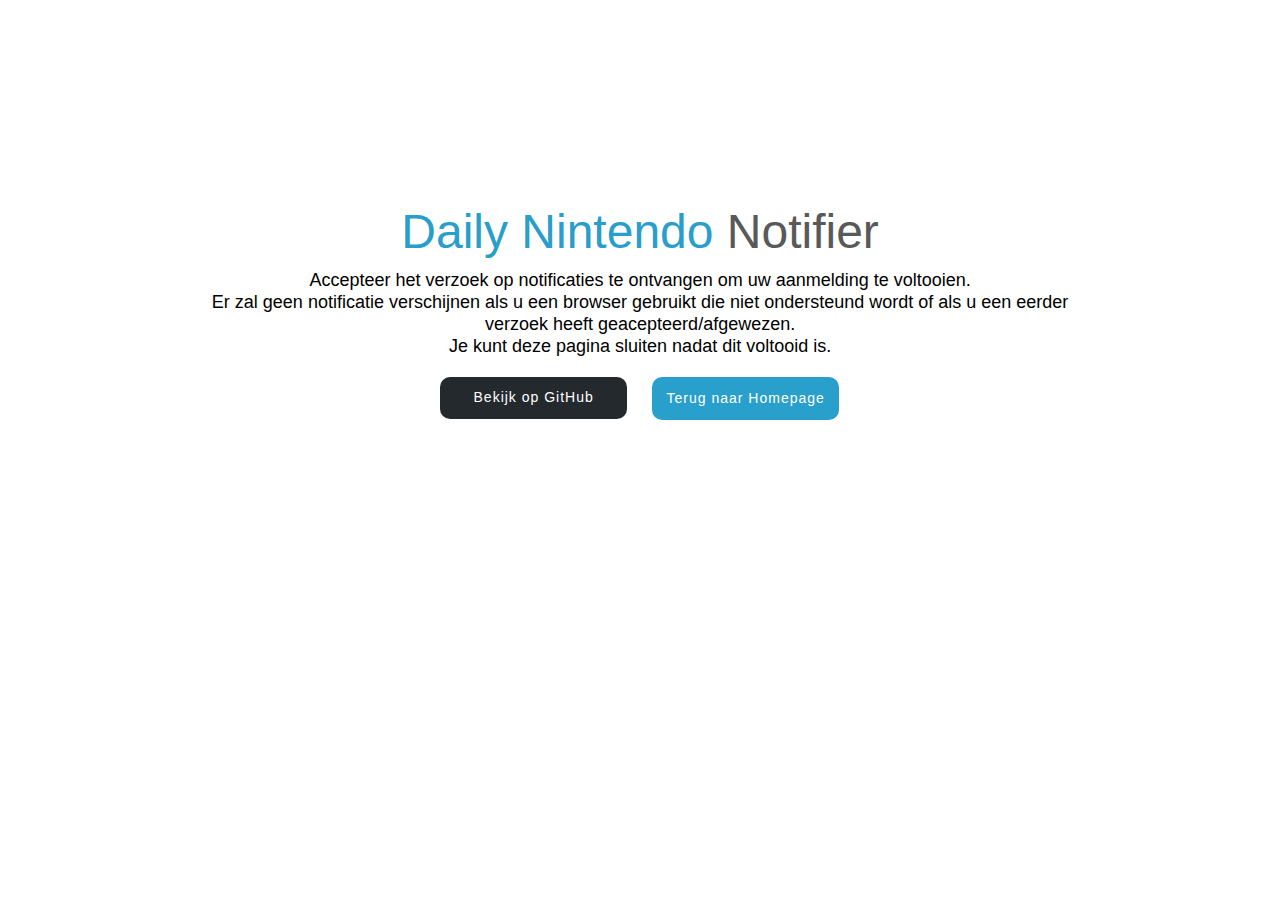
==== aanmelding.html @ 82043338 "Added Safari support" ====
<!DOCTYPE html>
<html class="nojs html css_verticalspacer" lang="en-GB">
 <head>

  <meta http-equiv="Content-type" content="text/html;charset=UTF-8"/>
  <meta name="generator" content="2017.1.0.379"/>
  <meta name="viewport" content="width=device-width, initial-scale=1.0"/>
  
  <script type="text/javascript">
   // Update the 'nojs'/'js' class on the html node
document.documentElement.className = document.documentElement.className.replace(/\bnojs\b/g, 'js');

// Check that all required assets are uploaded and up-to-date
if(typeof Muse == "undefined") window.Muse = {}; window.Muse.assets = {"required":["museutils.js", "museconfig.js", "jquery.watch.js", "require.js", "jquery.museresponsive.js", "aanmelding.css"], "outOfDate":[]};
</script>
  
  <title>Aanmelding</title>
  <!-- CSS -->
  <link rel="stylesheet" type="text/css" href="css/site_global.css?crc=444006867"/>
  <link rel="stylesheet" type="text/css" href="css/aanmelding.css?crc=300500824" id="pagesheet"/>
  <!-- IE-only CSS -->
  <!--[if lt IE 9]>
  <link rel="stylesheet" type="text/css" href="css/nomq_aanmelding.css?crc=4275272402" id="nomq_pagesheet"/>
  <![endif]-->
    <!--custom head HTML-->
  <link rel="manifest" href="/manifest.json" />
<script src="https://cdn.onesignal.com/sdks/OneSignalSDK.js" async=""></script>
<script>
  var OneSignal = window.OneSignal || [];
  OneSignal.push(function() {
    OneSignal.init({
      appId: "85c69213-dd20-4297-94d5-2e8ff1c09bf4",
    });
  });
</script>
 </head>
 <body>

  <div class="breakpoint active" id="bp_infinity" data-min-width="871"><!-- responsive breakpoint node -->
   <div class="clearfix borderbox" id="page"><!-- column -->
    <div class="clearfix colelem" id="pu162-5"><!-- column -->
     <div class="clearfix colelem shared_content" id="u162-5" data-muse-temp-textContainer-sizePolicy="true" data-muse-temp-textContainer-pinning="true" data-content-guid="u162-5_content"><!-- content -->
      <p>Daily Nintendo <span id="u162-2">Notifier</span></p>
     </div>
     <div class="clearfix colelem shared_content" id="u163-8" data-muse-temp-textContainer-sizePolicy="true" data-muse-temp-textContainer-pinning="true" data-content-guid="u163-8_content"><!-- content -->
      <p>Accepteer het verzoek op notificaties te ontvangen om uw aanmelding te voltooien.</p>
      <p>Er zal geen notificatie verschijnen als u een browser gebruikt die niet ondersteund wordt of als u een eerder verzoek heeft geacepteerd/afgewezen.</p>
      <p>Je kunt deze pagina sluiten nadat dit voltooid is.</p>
     </div>
     <div class="clearfix colelem" id="pbuttonu181"><!-- group -->
      <a class="nonblock nontext Button rounded-corners clearfix grpelem shared_content" id="buttonu181" href="https://github.com/jelle619/dailynintendonotifier" data-visibility="changed" style="visibility:hidden" data-content-guid="buttonu181_content"><!-- container box --><div class="clearfix grpelem" id="u182-4" data-muse-temp-textContainer-sizePolicy="true" data-muse-temp-textContainer-pinning="true"><!-- content --><p>Bekijk op GitHub</p></div></a>
      <a class="nonblock nontext Button rounded-corners clearfix grpelem shared_content" id="buttonu187" href="index.html" data-visibility="changed" style="visibility:hidden" data-content-guid="buttonu187_content"><!-- container box --><div class="clearfix grpelem" id="u188-4" data-muse-temp-textContainer-sizePolicy="true" data-muse-temp-textContainer-pinning="true"><!-- content --><p>Terug naar Homepage</p></div></a>
     </div>
    </div>
    <div class="verticalspacer" data-offset-top="420" data-content-above-spacer="420" data-content-below-spacer="201" data-sizePolicy="fixed" data-pintopage="page_fixedLeft"></div>
   </div>
  </div>
  <div class="breakpoint" id="bp_870" data-min-width="621" data-max-width="870"><!-- responsive breakpoint node -->
   <div class="clearfix borderbox temp_no_id" data-orig-id="page"><!-- column -->
    <div class="clearfix colelem temp_no_id" data-orig-id="pu162-5"><!-- column -->
     <span class="clearfix colelem placeholder" data-placeholder-for="u162-5_content"><!-- placeholder node --></span>
     <span class="clearfix colelem placeholder" data-placeholder-for="u163-8_content"><!-- placeholder node --></span>
     <span class="nonblock nontext Button rounded-corners clearfix colelem placeholder" data-placeholder-for="buttonu181_content"><!-- placeholder node --></span>
     <span class="nonblock nontext Button rounded-corners clearfix colelem placeholder" data-placeholder-for="buttonu187_content"><!-- placeholder node --></span>
    </div>
    <div class="verticalspacer" data-offset-top="482" data-content-above-spacer="482" data-content-below-spacer="200" data-sizePolicy="fixed" data-pintopage="page_fixedLeft"></div>
   </div>
  </div>
  <div class="breakpoint" id="bp_620" data-min-width="451" data-max-width="620"><!-- responsive breakpoint node -->
   <div class="clearfix borderbox temp_no_id" data-orig-id="page"><!-- column -->
    <div class="clearfix colelem temp_no_id" data-orig-id="pu162-5"><!-- column -->
     <span class="clearfix colelem placeholder" data-placeholder-for="u162-5_content"><!-- placeholder node --></span>
     <span class="clearfix colelem placeholder" data-placeholder-for="u163-8_content"><!-- placeholder node --></span>
     <span class="nonblock nontext Button rounded-corners clearfix colelem placeholder" data-placeholder-for="buttonu181_content"><!-- placeholder node --></span>
     <span class="nonblock nontext Button rounded-corners clearfix colelem placeholder" data-placeholder-for="buttonu187_content"><!-- placeholder node --></span>
    </div>
    <div class="verticalspacer" data-offset-top="526" data-content-above-spacer="525" data-content-below-spacer="157" data-sizePolicy="fixed" data-pintopage="page_fixedLeft"></div>
   </div>
  </div>
  <div class="breakpoint" id="bp_450" data-max-width="450"><!-- responsive breakpoint node -->
   <div class="clearfix borderbox temp_no_id" data-orig-id="page"><!-- column -->
    <div class="clearfix colelem temp_no_id" data-orig-id="pu162-5"><!-- column -->
     <span class="clearfix colelem placeholder" data-placeholder-for="u162-5_content"><!-- placeholder node --></span>
     <span class="clearfix colelem placeholder" data-placeholder-for="u163-8_content"><!-- placeholder node --></span>
     <span class="nonblock nontext Button rounded-corners clearfix colelem placeholder" data-placeholder-for="buttonu181_content"><!-- placeholder node --></span>
     <span class="nonblock nontext Button rounded-corners clearfix colelem placeholder" data-placeholder-for="buttonu187_content"><!-- placeholder node --></span>
    </div>
    <div class="verticalspacer" data-offset-top="583" data-content-above-spacer="582" data-content-below-spacer="100" data-sizePolicy="fixed" data-pintopage="page_fixedLeft"></div>
   </div>
  </div>
  <!-- Other scripts -->
  <script type="text/javascript">
   // Decide weather to suppress missing file error or not based on preference setting
var suppressMissingFileError = false
</script>
  <script type="text/javascript">
   window.Muse.assets.check=function(d){if(!window.Muse.assets.checked){window.Muse.assets.checked=!0;var b={},c=function(a,b){if(window.getComputedStyle){var c=window.getComputedStyle(a,null);return c&&c.getPropertyValue(b)||c&&c[b]||""}if(document.documentElement.currentStyle)return(c=a.currentStyle)&&c[b]||a.style&&a.style[b]||"";return""},a=function(a){if(a.match(/^rgb/))return a=a.replace(/\s+/g,"").match(/([\d\,]+)/gi)[0].split(","),(parseInt(a[0])<<16)+(parseInt(a[1])<<8)+parseInt(a[2]);if(a.match(/^\#/))return parseInt(a.substr(1),
16);return 0},g=function(g){for(var f=document.getElementsByTagName("link"),h=0;h<f.length;h++)if("text/css"==f[h].type){var i=(f[h].href||"").match(/\/?css\/([\w\-]+\.css)\?crc=(\d+)/);if(!i||!i[1]||!i[2])break;b[i[1]]=i[2]}f=document.createElement("div");f.className="version";f.style.cssText="display:none; width:1px; height:1px;";document.getElementsByTagName("body")[0].appendChild(f);for(h=0;h<Muse.assets.required.length;){var i=Muse.assets.required[h],l=i.match(/([\w\-\.]+)\.(\w+)$/),k=l&&l[1]?
l[1]:null,l=l&&l[2]?l[2]:null;switch(l.toLowerCase()){case "css":k=k.replace(/\W/gi,"_").replace(/^([^a-z])/gi,"_$1");f.className+=" "+k;k=a(c(f,"color"));l=a(c(f,"backgroundColor"));k!=0||l!=0?(Muse.assets.required.splice(h,1),"undefined"!=typeof b[i]&&(k!=b[i]>>>24||l!=(b[i]&16777215))&&Muse.assets.outOfDate.push(i)):h++;f.className="version";break;case "js":h++;break;default:throw Error("Unsupported file type: "+l);}}d?d().jquery!="1.8.3"&&Muse.assets.outOfDate.push("jquery-1.8.3.min.js"):Muse.assets.required.push("jquery-1.8.3.min.js");
f.parentNode.removeChild(f);if(Muse.assets.outOfDate.length||Muse.assets.required.length)f="Some files on the server may be missing or incorrect. Clear browser cache and try again. If the problem persists please contact website author.",g&&Muse.assets.outOfDate.length&&(f+="\nOut of date: "+Muse.assets.outOfDate.join(",")),g&&Muse.assets.required.length&&(f+="\nMissing: "+Muse.assets.required.join(",")),suppressMissingFileError?(f+="\nUse SuppressMissingFileError key in AppPrefs.xml to show missing file error pop up.",console.log(f)):alert(f)};location&&location.search&&location.search.match&&location.search.match(/muse_debug/gi)?
setTimeout(function(){g(!0)},5E3):g()}};
var muse_init=function(){require.config({baseUrl:""});require(["jquery","museutils","whatinput","jquery.watch","jquery.museresponsive"],function(d){var $ = d;$(document).ready(function(){try{
window.Muse.assets.check($);/* body */
Muse.Utils.transformMarkupToFixBrowserProblemsPreInit();/* body */
Muse.Utils.prepHyperlinks(true);/* body */
Muse.Utils.makeButtonsVisibleAfterSettingMinWidth();/* body */
Muse.Utils.fullPage('#page');/* 100% height page */
$( '.breakpoint' ).registerBreakpoint();/* Register breakpoints */
Muse.Utils.transformMarkupToFixBrowserProblems();/* body */
}catch(b){if(b&&"function"==typeof b.notify?b.notify():Muse.Assert.fail("Error calling selector function: "+b),false)throw b;}})})};

</script>
  <!-- RequireJS script -->
  <script src="scripts/require.js?crc=3861931657" type="text/javascript" async data-main="scripts/museconfig.js?crc=144853533" onload="if (requirejs) requirejs.onError = function(requireType, requireModule) { if (requireType && requireType.toString && requireType.toString().indexOf && 0 <= requireType.toString().indexOf('#scripterror')) window.Muse.assets.check(); }" onerror="window.Muse.assets.check();"></script>
   </body>
</html>
---- css/site_global.css ----
html{min-height:100%;min-width:100%;-ms-text-size-adjust:none;}body,div,dl,dt,dd,ul,ol,li,nav,h1,h2,h3,h4,h5,h6,pre,code,form,fieldset,legend,input,button,textarea,p,blockquote,th,td,a{margin:0px;padding:0px;border-width:0px;border-style:solid;border-color:transparent;-webkit-transform-origin:left top;-ms-transform-origin:left top;-o-transform-origin:left top;transform-origin:left top;background-repeat:no-repeat;}button.submit-btn{-moz-box-sizing:content-box;-webkit-box-sizing:content-box;box-sizing:content-box;}.transition{-webkit-transition-property:background-image,background-position,background-color,border-color,border-radius,color,font-size,font-style,font-weight,letter-spacing,line-height,text-align,box-shadow,text-shadow,opacity;transition-property:background-image,background-position,background-color,border-color,border-radius,color,font-size,font-style,font-weight,letter-spacing,line-height,text-align,box-shadow,text-shadow,opacity;}.transition *{-webkit-transition:inherit;transition:inherit;}table{border-collapse:collapse;border-spacing:0px;}fieldset,img{border:0px;border-style:solid;-webkit-transform-origin:left top;-ms-transform-origin:left top;-o-transform-origin:left top;transform-origin:left top;}address,caption,cite,code,dfn,em,strong,th,var,optgroup{font-style:inherit;font-weight:inherit;}del,ins{text-decoration:none;}li{list-style:none;}caption,th{text-align:left;}h1,h2,h3,h4,h5,h6{font-size:100%;font-weight:inherit;}input,button,textarea,select,optgroup,option{font-family:inherit;font-size:inherit;font-style:inherit;font-weight:inherit;}.form-grp input,.form-grp textarea{-webkit-appearance:none;-webkit-border-radius:0;}body{font-family:Arial, Helvetica Neue, Helvetica, sans-serif;text-align:left;font-size:14px;line-height:17px;word-wrap:break-word;text-rendering:optimizeLegibility;-moz-font-feature-settings:'liga';-ms-font-feature-settings:'liga';-webkit-font-feature-settings:'liga';font-feature-settings:'liga';}a:link{color:#0000FF;text-decoration:underline;}a:visited{color:#800080;text-decoration:underline;}a:hover{color:#0000FF;text-decoration:underline;}a:active{color:#EE0000;text-decoration:underline;}a.nontext{color:black;text-decoration:none;font-style:normal;font-weight:normal;}.normal_text{color:#000000;direction:ltr;font-family:Arial, Helvetica Neue, Helvetica, sans-serif;font-size:14px;font-style:normal;font-weight:normal;letter-spacing:0px;line-height:17px;text-align:left;text-decoration:none;text-indent:0px;text-transform:none;vertical-align:0px;padding:0px;}.list0 li:before{position:absolute;right:100%;letter-spacing:0px;text-decoration:none;font-weight:normal;font-style:normal;}.rtl-list li:before{right:auto;left:100%;}.nls-None > li:before,.nls-None .list3 > li:before,.nls-None .list6 > li:before{margin-right:6px;content:'•';}.nls-None .list1 > li:before,.nls-None .list4 > li:before,.nls-None .list7 > li:before{margin-right:6px;content:'○';}.nls-None,.nls-None .list1,.nls-None .list2,.nls-None .list3,.nls-None .list4,.nls-None .list5,.nls-None .list6,.nls-None .list7,.nls-None .list8{padding-left:34px;}.nls-None.rtl-list,.nls-None .list1.rtl-list,.nls-None .list2.rtl-list,.nls-None .list3.rtl-list,.nls-None .list4.rtl-list,.nls-None .list5.rtl-list,.nls-None .list6.rtl-list,.nls-None .list7.rtl-list,.nls-None .list8.rtl-list{padding-left:0px;padding-right:34px;}.nls-None .list2 > li:before,.nls-None .list5 > li:before,.nls-None .list8 > li:before{margin-right:6px;content:'-';}.nls-None.rtl-list > li:before,.nls-None .list1.rtl-list > li:before,.nls-None .list2.rtl-list > li:before,.nls-None .list3.rtl-list > li:before,.nls-None .list4.rtl-list > li:before,.nls-None .list5.rtl-list > li:before,.nls-None .list6.rtl-list > li:before,.nls-None .list7.rtl-list > li:before,.nls-None .list8.rtl-list > li:before{margin-right:0px;margin-left:6px;}.TabbedPanelsTab{white-space:nowrap;}.MenuBar .MenuBarView,.MenuBar .SubMenuView{display:block;list-style:none;}.MenuBar .SubMenu{display:none;position:absolute;}.NoWrap{white-space:nowrap;word-wrap:normal;}.rootelem{margin-left:auto;margin-right:auto;}.colelem{display:inline;float:left;clear:both;}.clearfix:after{content:"\0020";visibility:hidden;display:block;height:0px;clear:both;}*:first-child+html .clearfix{zoom:1;}.clip_frame{overflow:hidden;}.popup_anchor{position:relative;width:0px;height:0px;}.allow_click_through *{pointer-events:auto;}.popup_element{z-index:100000;}.svg{display:block;vertical-align:top;}span.wrap{content:'';clear:left;display:block;}span.actAsInlineDiv{display:inline-block;}.position_content,.excludeFromNormalFlow{float:left;}.preload_images{position:absolute;overflow:hidden;left:-9999px;top:-9999px;height:1px;width:1px;}.preload{height:1px;width:1px;}.animateStates{-webkit-transition:0.3s ease-in-out;-moz-transition:0.3s ease-in-out;-o-transition:0.3s ease-in-out;transition:0.3s ease-in-out;}[data-whatinput="mouse"] *:focus,[data-whatinput="touch"] *:focus,input:focus,textarea:focus{outline:none;}textarea{resize:none;overflow:auto;}.allow_click_through,.fld-prompt{pointer-events:none;}.wrapped-input{position:absolute;top:0px;left:0px;background:transparent;border:none;}.submit-btn{z-index:50000;cursor:pointer;}.anchor_item{width:22px;height:18px;}.MenuBar .SubMenuVisible,.MenuBarVertical .SubMenuVisible,.MenuBar .SubMenu .SubMenuVisible,.popup_element.Active,span.actAsPara,.actAsDiv,a.nonblock.nontext,img.block{display:block;}.widget_invisible,.js .invi,.js .mse_pre_init{visibility:hidden;}.ose_ei{visibility:hidden;z-index:0;}.no_vert_scroll{overflow-y:hidden;}.always_vert_scroll{overflow-y:scroll;}.always_horz_scroll{overflow-x:scroll;}.fullscreen{overflow:hidden;left:0px;top:0px;position:fixed;height:100%;width:100%;-moz-box-sizing:border-box;-webkit-box-sizing:border-box;-ms-box-sizing:border-box;box-sizing:border-box;}.fullwidth{position:absolute;}.borderbox{-moz-box-sizing:border-box;-webkit-box-sizing:border-box;-ms-box-sizing:border-box;box-sizing:border-box;}.scroll_wrapper{position:absolute;overflow:auto;left:0px;right:0px;top:0px;bottom:0px;padding-top:0px;padding-bottom:0px;margin-top:0px;margin-bottom:0px;}.browser_width > *{position:absolute;left:0px;right:0px;}.grpelem,.accordion_wrapper{display:inline;float:left;}.fld-checkbox input[type=checkbox],.fld-radiobutton input[type=radio]{position:absolute;overflow:hidden;clip:rect(0px, 0px, 0px, 0px);height:1px;width:1px;margin:-1px;padding:0px;border:0px;}.fld-checkbox input[type=checkbox] + label,.fld-radiobutton input[type=radio] + label{display:inline-block;background-repeat:no-repeat;cursor:pointer;float:left;width:100%;height:100%;}.pointer_cursor,.fld-recaptcha-mode,.fld-recaptcha-refresh,.fld-recaptcha-help{cursor:pointer;}p,h1,h2,h3,h4,h5,h6,ol,ul,span.actAsPara{max-height:1000000px;}.superscript{vertical-align:super;font-size:66%;line-height:0px;}.subscript{vertical-align:sub;font-size:66%;line-height:0px;}.horizontalSlideShow{-ms-touch-action:pan-y;touch-action:pan-y;}.verticalSlideShow{-ms-touch-action:pan-x;touch-action:pan-x;}.colelem100,.verticalspacer{clear:both;}.list0 li,.MenuBar .MenuItemContainer,.SlideShowContentPanel .fullscreen img,.css_verticalspacer .verticalspacer{position:relative;}.popup_element.Inactive,.js .disn,.js .an_invi,.hidden,.breakpoint{display:none;}#muse_css_mq{position:absolute;display:none;background-color:#FFFFFE;}.fluid_height_spacer{width:0.01px;}.muse_check_css{display:none;position:fixed;}@media screen and (-webkit-min-device-pixel-ratio:0){body{text-rendering:auto;}}
---- css/aanmelding.css ----
.version.aanmelding{color:#000011;background-color:#E94758;}#page{z-index:1;background-image:none;padding-top:203px;border-width:0px;background-color:transparent;margin-left:auto;width:100%;border-color:#000000;margin-right:auto;}#pu162-5{z-index:2;}#u162-5{line-height:58px;width:100%;z-index:2;min-height:59px;background-color:transparent;text-align:center;color:#299ECB;position:relative;font-size:48px;font-family:Helvetica, Helvetica Neue, Arial, sans-serif;}#u162-2{color:#595959;}#u163-8{line-height:22px;width:100%;z-index:7;min-height:28px;background-color:transparent;margin-top:7px;text-align:center;position:relative;font-size:18px;}#buttonu181{z-index:15;padding-bottom:12px;border-color:#787878;border-radius:10px;position:relative;background-color:#24292E;}#buttonu181.ButtonSelected{margin-bottom:0px;min-height:0px;background-color:#24292E;}#u182-4{color:#FFFFFF;z-index:16;font-family:Helvetica, Helvetica Neue, Arial, sans-serif;text-align:center;margin-top:12px;width:100%;min-height:18px;background-color:transparent;letter-spacing:1px;position:relative;font-size:14px;margin-right:-10000px;}#buttonu181:hover #u182-4,#buttonu181.ButtonSelected #u182-4{padding-top:0px;width:100%;padding-bottom:0px;min-height:18px;margin:12px -10000px 0px 0%;}#buttonu187{z-index:20;padding-bottom:12px;border-color:#787878;border-radius:10px;position:relative;background-color:#299FCC;}#buttonu181:hover,#buttonu187:hover{margin-bottom:0px;min-height:0px;background-color:#141414;}#u188-4{color:#FFFFFF;z-index:21;font-family:Helvetica, Helvetica Neue, Arial, sans-serif;text-align:center;margin-top:13px;width:100%;min-height:18px;background-color:transparent;letter-spacing:1px;position:relative;font-size:14px;margin-right:-10000px;}#buttonu187:hover #u188-4,#buttonu187.ButtonSelected #u188-4{padding-top:0px;width:100%;padding-bottom:0px;min-height:18px;margin:13px -10000px 0px 0%;}#buttonu181:hover #u182-4 p,#buttonu181.ButtonSelected #u182-4 p,#buttonu187:hover #u188-4 p,#buttonu187.ButtonSelected #u188-4 p{visibility:inherit;color:#FFFFFF;}.html{background-color:#FFFFFF;}body{position:relative;}@media (min-width: 871px), print{#muse_css_mq{background-color:#FFFFFF;}#bp_infinity.active{display:block;}#page{min-height:217px;padding-bottom:201px;max-width:960px;}#pu162-5{width:95.84%;margin-left:2.09%;}#pbuttonu181{z-index:15;margin-top:20px;width:43.37%;margin-left:28.27%;}#buttonu181{margin-right:-10000px;width:46.87%;}#buttonu181:hover{margin-right:-10000px;margin-top:0px;width:46.87%;margin-left:0%;}#buttonu187{margin-right:-10000px;width:46.87%;left:53.14%;}#buttonu181.ButtonSelected,#buttonu187:hover{margin-right:-10000px;margin-top:0px;width:46.87%;margin-left:0%;}.css_verticalspacer .verticalspacer{height:calc(100vh - 621px);}}@media (min-width: 621px) and (max-width: 870px){#muse_css_mq{background-color:#000366;}#bp_870.active{display:block;}#page{min-height:278.97499999999997px;padding-bottom:201.02500000000003px;max-width:870px;}#pu162-5{padding-bottom:0px;width:95.87%;margin-left:2.07%;}#buttonu181{margin-top:20px;width:28.9%;margin-left:35.5%;}#buttonu181:hover{margin-right:0px;margin-top:20px;width:28.9%;margin-left:35.5%;}#buttonu187{margin-top:20px;width:28.9%;margin-left:35.5%;}#buttonu181.ButtonSelected,#buttonu187:hover{margin-right:0px;margin-top:20px;width:28.9%;margin-left:35.5%;}.css_verticalspacer .verticalspacer{height:calc(100vh - 682px);}body{overflow-x:hidden;}}@media (min-width: 451px) and (max-width: 620px){#muse_css_mq{background-color:#00026c;}#bp_620.active{display:block;}#page{min-height:323px;padding-bottom:157px;max-width:620px;}#pu162-5{width:95.81%;margin-left:2.1%;}#buttonu181{margin-top:20px;width:38.39%;margin-left:30.81%;}#buttonu181:hover{margin-right:0px;margin-top:20px;width:38.39%;margin-left:30.81%;}#buttonu187{margin-top:20px;width:38.39%;margin-left:30.81%;}#buttonu181.ButtonSelected,#buttonu187:hover{margin-right:0px;margin-top:20px;width:38.39%;margin-left:30.81%;}.css_verticalspacer .verticalspacer{height:calc(100vh - 682px);}body{overflow-x:hidden;}}@media (max-width: 450px){#muse_css_mq{background-color:#0001c2;}#bp_450.active{display:block;}#page{min-height:380px;padding-bottom:100px;max-width:450px;}#pu162-5{width:95.78%;margin-left:2%;}#buttonu181{margin-top:20px;width:56.15%;margin-left:22.05%;}#buttonu181:hover{margin-right:0px;margin-top:20px;width:56.15%;margin-left:22.05%;}#buttonu187{margin-top:20px;width:56.15%;margin-left:22.05%;}#buttonu181.ButtonSelected,#buttonu187:hover{margin-right:0px;margin-top:20px;width:56.15%;margin-left:22.05%;}.css_verticalspacer .verticalspacer{height:calc(100vh - 682px);}body{overflow-x:hidden;min-width:320px;}}
---- css/nomq_aanmelding.css ----
#muse_css_mq{background-color:#FFFFFF;}#bp_infinity.active{display:block;}#page{min-height:217px;padding-bottom:201px;max-width:960px;}#pu162-5{width:95.84%;margin-left:2.09%;}#pbuttonu181{z-index:15;margin-top:20px;width:43.37%;margin-left:28.27%;}#buttonu181{margin-right:-10000px;width:46.87%;}#buttonu181:hover{margin-right:-10000px;margin-top:0px;width:46.87%;margin-left:0%;}#buttonu187{margin-right:-10000px;width:46.87%;left:53.14%;}#buttonu181.ButtonSelected,#buttonu187:hover{margin-right:-10000px;margin-top:0px;width:46.87%;margin-left:0%;}.css_verticalspacer .verticalspacer{height:calc(100vh - 621px);}
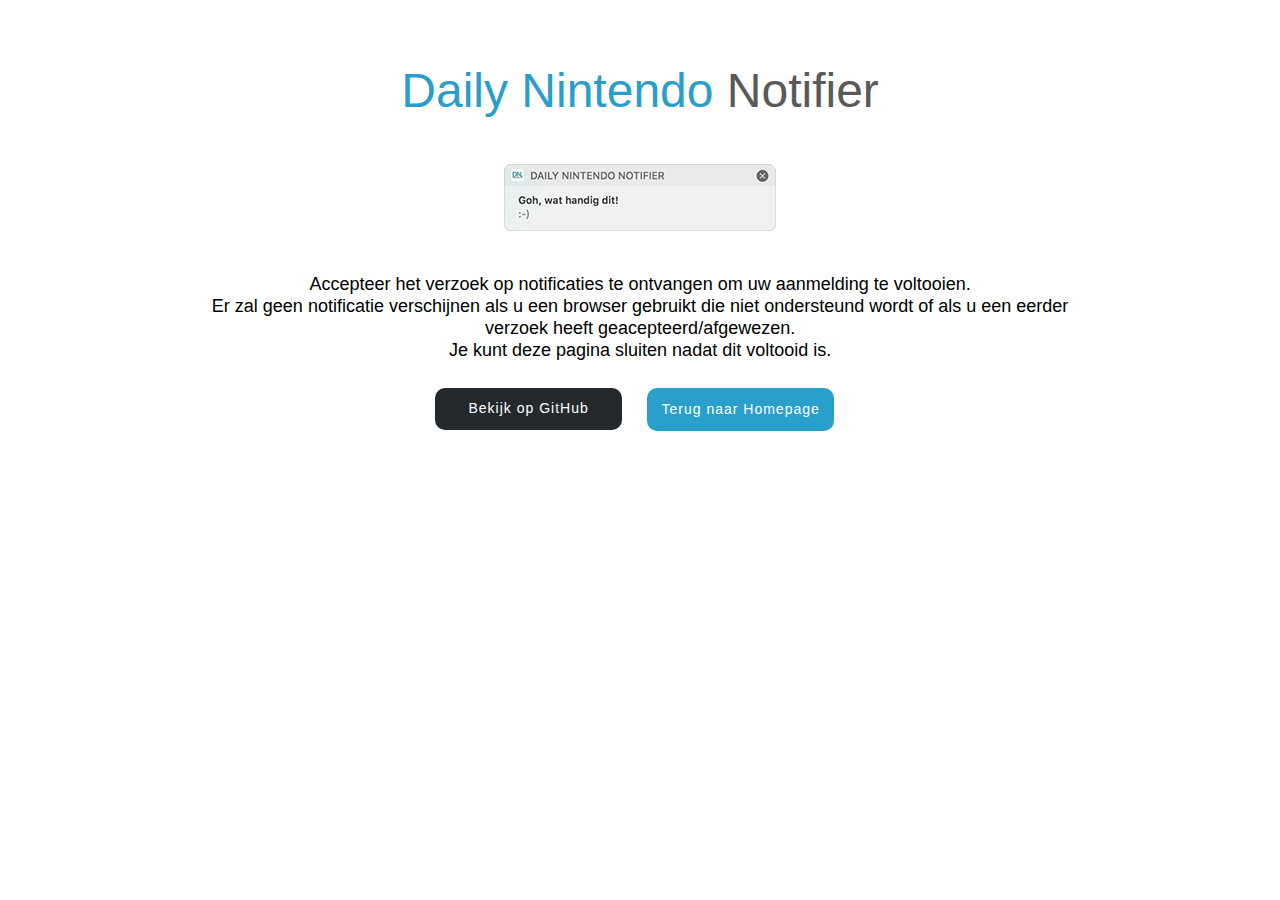
==== commit c480f486: "Fixed glitch + added image" ====
--- a/aanmelding.html
+++ b/aanmelding.html
@@ -17,21 +17,23 @@
   <title>Aanmelding</title>
   <!-- CSS -->
   <link rel="stylesheet" type="text/css" href="css/site_global.css?crc=444006867"/>
-  <link rel="stylesheet" type="text/css" href="css/aanmelding.css?crc=300500824" id="pagesheet"/>
+  <link rel="stylesheet" type="text/css" href="css/aanmelding.css?crc=475929111" id="pagesheet"/>
   <!-- IE-only CSS -->
   <!--[if lt IE 9]>
-  <link rel="stylesheet" type="text/css" href="css/nomq_aanmelding.css?crc=4275272402" id="nomq_pagesheet"/>
+  <link rel="stylesheet" type="text/css" href="css/nomq_aanmelding.css?crc=188380436" id="nomq_pagesheet"/>
   <![endif]-->
     <!--custom head HTML-->
-  <link rel="manifest" href="/manifest.json" />
-<script src="https://cdn.onesignal.com/sdks/OneSignalSDK.js" async=""></script>
-<script>
-  var OneSignal = window.OneSignal || [];
-  OneSignal.push(function() {
-    OneSignal.init({
-      appId: "85c69213-dd20-4297-94d5-2e8ff1c09bf4",
-    });
-  });
+  <link rel="manifest" href="/manifest.json" />+<script src="https://cdn.onesignal.com/sdks/OneSignalSDK.js" async=""></script>+<script>+  var OneSignal = window.OneSignal || [];+  OneSignal.push(function() {+    OneSignal.init({+      appId: "85c69213-dd20-4297-94d5-2e8ff1c09bf4",+    });+  });++window.alert("Wanneer de notificatie verschijnt heeft u de kans om Daily Nintendo Notifier te activeren."); </script>
  </head>
  <body>
@@ -41,6 +43,9 @@
     <div class="clearfix colelem" id="pu162-5"><!-- column -->
      <div class="clearfix colelem shared_content" id="u162-5" data-muse-temp-textContainer-sizePolicy="true" data-muse-temp-textContainer-pinning="true" data-content-guid="u162-5_content"><!-- content -->
       <p>Daily Nintendo <span id="u162-2">Notifier</span></p>
+     </div>
+     <div class="clip_frame colelem" id="u551"><!-- image -->
+      <img class="block temp_no_img_src" id="u551_img" data-orig-src="images/intro.png?crc=58498447" alt="" data-heightwidthratio="0.24632352941176472" data-image-width="272" data-image-height="67" src="images/blank.gif?crc=4208392903"/>
      </div>
      <div class="clearfix colelem shared_content" id="u163-8" data-muse-temp-textContainer-sizePolicy="true" data-muse-temp-textContainer-pinning="true" data-content-guid="u163-8_content"><!-- content -->
       <p>Accepteer het verzoek op notificaties te ontvangen om uw aanmelding te voltooien.</p>
@@ -52,12 +57,15 @@
       <a class="nonblock nontext Button rounded-corners clearfix grpelem shared_content" id="buttonu187" href="index.html" data-visibility="changed" style="visibility:hidden" data-content-guid="buttonu187_content"><!-- container box --><div class="clearfix grpelem" id="u188-4" data-muse-temp-textContainer-sizePolicy="true" data-muse-temp-textContainer-pinning="true"><!-- content --><p>Terug naar Homepage</p></div></a>
      </div>
     </div>
-    <div class="verticalspacer" data-offset-top="420" data-content-above-spacer="420" data-content-below-spacer="201" data-sizePolicy="fixed" data-pintopage="page_fixedLeft"></div>
+    <div class="verticalspacer" data-offset-top="431" data-content-above-spacer="431" data-content-below-spacer="61" data-sizePolicy="fixed" data-pintopage="page_fixedLeft"></div>
    </div>
   </div>
   <div class="breakpoint" id="bp_870" data-min-width="621" data-max-width="870"><!-- responsive breakpoint node -->
    <div class="clearfix borderbox temp_no_id" data-orig-id="page"><!-- column -->
-    <div class="clearfix colelem temp_no_id" data-orig-id="pu162-5"><!-- column -->
+    <div class="clearfix colelem" id="pu551"><!-- column -->
+     <div class="clip_frame colelem temp_no_id" data-orig-id="u551"><!-- image -->
+      <img class="block temp_no_id temp_no_img_src" data-orig-src="images/intro.png?crc=58498447" alt="" data-heightwidthratio="0.242914979757085" data-image-width="247" data-image-height="60" data-orig-id="u551_img" src="images/blank.gif?crc=4208392903"/>
+     </div>
      <span class="clearfix colelem placeholder" data-placeholder-for="u162-5_content"><!-- placeholder node --></span>
      <span class="clearfix colelem placeholder" data-placeholder-for="u163-8_content"><!-- placeholder node --></span>
      <span class="nonblock nontext Button rounded-corners clearfix colelem placeholder" data-placeholder-for="buttonu181_content"><!-- placeholder node --></span>
@@ -68,7 +76,10 @@
   </div>
   <div class="breakpoint" id="bp_620" data-min-width="451" data-max-width="620"><!-- responsive breakpoint node -->
    <div class="clearfix borderbox temp_no_id" data-orig-id="page"><!-- column -->
-    <div class="clearfix colelem temp_no_id" data-orig-id="pu162-5"><!-- column -->
+    <div class="clearfix colelem temp_no_id" data-orig-id="pu551"><!-- column -->
+     <div class="clip_frame colelem temp_no_id" data-orig-id="u551"><!-- image -->
+      <img class="block temp_no_id temp_no_img_src" data-orig-src="images/intro.png?crc=58498447" alt="" data-heightwidthratio="0.24431818181818182" data-image-width="176" data-image-height="43" data-orig-id="u551_img" src="images/blank.gif?crc=4208392903"/>
+     </div>
      <span class="clearfix colelem placeholder" data-placeholder-for="u162-5_content"><!-- placeholder node --></span>
      <span class="clearfix colelem placeholder" data-placeholder-for="u163-8_content"><!-- placeholder node --></span>
      <span class="nonblock nontext Button rounded-corners clearfix colelem placeholder" data-placeholder-for="buttonu181_content"><!-- placeholder node --></span>
@@ -79,7 +90,10 @@
   </div>
   <div class="breakpoint" id="bp_450" data-max-width="450"><!-- responsive breakpoint node -->
    <div class="clearfix borderbox temp_no_id" data-orig-id="page"><!-- column -->
-    <div class="clearfix colelem temp_no_id" data-orig-id="pu162-5"><!-- column -->
+    <div class="clearfix colelem temp_no_id" data-orig-id="pu551"><!-- column -->
+     <div class="clip_frame colelem temp_no_id" data-orig-id="u551"><!-- image -->
+      <img class="block temp_no_id temp_no_img_src" data-orig-src="images/intro.png?crc=58498447" alt="" data-heightwidthratio="0.2421875" data-image-width="128" data-image-height="31" data-orig-id="u551_img" src="images/blank.gif?crc=4208392903"/>
+     </div>
      <span class="clearfix colelem placeholder" data-placeholder-for="u162-5_content"><!-- placeholder node --></span>
      <span class="clearfix colelem placeholder" data-placeholder-for="u163-8_content"><!-- placeholder node --></span>
      <span class="nonblock nontext Button rounded-corners clearfix colelem placeholder" data-placeholder-for="buttonu181_content"><!-- placeholder node --></span>
--- a/css/aanmelding.css
+++ b/css/aanmelding.css
@@ -1 +1 @@
-.version.aanmelding{color:#000011;background-color:#E94758;}#page{z-index:1;background-image:none;padding-top:203px;border-width:0px;background-color:transparent;margin-left:auto;width:100%;border-color:#000000;margin-right:auto;}#pu162-5{z-index:2;}#u162-5{line-height:58px;width:100%;z-index:2;min-height:59px;background-color:transparent;text-align:center;color:#299ECB;position:relative;font-size:48px;font-family:Helvetica, Helvetica Neue, Arial, sans-serif;}#u162-2{color:#595959;}#u163-8{line-height:22px;width:100%;z-index:7;min-height:28px;background-color:transparent;margin-top:7px;text-align:center;position:relative;font-size:18px;}#buttonu181{z-index:15;padding-bottom:12px;border-color:#787878;border-radius:10px;position:relative;background-color:#24292E;}#buttonu181.ButtonSelected{margin-bottom:0px;min-height:0px;background-color:#24292E;}#u182-4{color:#FFFFFF;z-index:16;font-family:Helvetica, Helvetica Neue, Arial, sans-serif;text-align:center;margin-top:12px;width:100%;min-height:18px;background-color:transparent;letter-spacing:1px;position:relative;font-size:14px;margin-right:-10000px;}#buttonu181:hover #u182-4,#buttonu181.ButtonSelected #u182-4{padding-top:0px;width:100%;padding-bottom:0px;min-height:18px;margin:12px -10000px 0px 0%;}#buttonu187{z-index:20;padding-bottom:12px;border-color:#787878;border-radius:10px;position:relative;background-color:#299FCC;}#buttonu181:hover,#buttonu187:hover{margin-bottom:0px;min-height:0px;background-color:#141414;}#u188-4{color:#FFFFFF;z-index:21;font-family:Helvetica, Helvetica Neue, Arial, sans-serif;text-align:center;margin-top:13px;width:100%;min-height:18px;background-color:transparent;letter-spacing:1px;position:relative;font-size:14px;margin-right:-10000px;}#buttonu187:hover #u188-4,#buttonu187.ButtonSelected #u188-4{padding-top:0px;width:100%;padding-bottom:0px;min-height:18px;margin:13px -10000px 0px 0%;}#buttonu181:hover #u182-4 p,#buttonu181.ButtonSelected #u182-4 p,#buttonu187:hover #u188-4 p,#buttonu187.ButtonSelected #u188-4 p{visibility:inherit;color:#FFFFFF;}.html{background-color:#FFFFFF;}body{position:relative;}@media (min-width: 871px), print{#muse_css_mq{background-color:#FFFFFF;}#bp_infinity.active{display:block;}#page{min-height:217px;padding-bottom:201px;max-width:960px;}#pu162-5{width:95.84%;margin-left:2.09%;}#pbuttonu181{z-index:15;margin-top:20px;width:43.37%;margin-left:28.27%;}#buttonu181{margin-right:-10000px;width:46.87%;}#buttonu181:hover{margin-right:-10000px;margin-top:0px;width:46.87%;margin-left:0%;}#buttonu187{margin-right:-10000px;width:46.87%;left:53.14%;}#buttonu181.ButtonSelected,#buttonu187:hover{margin-right:-10000px;margin-top:0px;width:46.87%;margin-left:0%;}.css_verticalspacer .verticalspacer{height:calc(100vh - 621px);}}@media (min-width: 621px) and (max-width: 870px){#muse_css_mq{background-color:#000366;}#bp_870.active{display:block;}#page{min-height:278.97499999999997px;padding-bottom:201.02500000000003px;max-width:870px;}#pu162-5{padding-bottom:0px;width:95.87%;margin-left:2.07%;}#buttonu181{margin-top:20px;width:28.9%;margin-left:35.5%;}#buttonu181:hover{margin-right:0px;margin-top:20px;width:28.9%;margin-left:35.5%;}#buttonu187{margin-top:20px;width:28.9%;margin-left:35.5%;}#buttonu181.ButtonSelected,#buttonu187:hover{margin-right:0px;margin-top:20px;width:28.9%;margin-left:35.5%;}.css_verticalspacer .verticalspacer{height:calc(100vh - 682px);}body{overflow-x:hidden;}}@media (min-width: 451px) and (max-width: 620px){#muse_css_mq{background-color:#00026c;}#bp_620.active{display:block;}#page{min-height:323px;padding-bottom:157px;max-width:620px;}#pu162-5{width:95.81%;margin-left:2.1%;}#buttonu181{margin-top:20px;width:38.39%;margin-left:30.81%;}#buttonu181:hover{margin-right:0px;margin-top:20px;width:38.39%;margin-left:30.81%;}#buttonu187{margin-top:20px;width:38.39%;margin-left:30.81%;}#buttonu181.ButtonSelected,#buttonu187:hover{margin-right:0px;margin-top:20px;width:38.39%;margin-left:30.81%;}.css_verticalspacer .verticalspacer{height:calc(100vh - 682px);}body{overflow-x:hidden;}}@media (max-width: 450px){#muse_css_mq{background-color:#0001c2;}#bp_450.active{display:block;}#page{min-height:380px;padding-bottom:100px;max-width:450px;}#pu162-5{width:95.78%;margin-left:2%;}#buttonu181{margin-top:20px;width:56.15%;margin-left:22.05%;}#buttonu181:hover{margin-right:0px;margin-top:20px;width:56.15%;margin-left:22.05%;}#buttonu187{margin-top:20px;width:56.15%;margin-left:22.05%;}#buttonu181.ButtonSelected,#buttonu187:hover{margin-right:0px;margin-top:20px;width:56.15%;margin-left:22.05%;}.css_verticalspacer .verticalspacer{height:calc(100vh - 682px);}body{overflow-x:hidden;min-width:320px;}}+.version.aanmelding{color:#00001C;background-color:#5E1A17;}#page{z-index:1;background-color:transparent;border-width:0px;border-color:#000000;margin-left:auto;margin-right:auto;width:100%;background-image:none;}#u551{z-index:25;background-color:transparent;position:relative;}#u551_img{width:100%;}#u162-5{z-index:2;min-height:59px;line-height:58px;font-size:48px;position:relative;background-color:transparent;width:100%;color:#299ECB;text-align:center;font-family:Helvetica, Helvetica Neue, Arial, sans-serif;}#u162-2{color:#595959;}#u163-8{z-index:7;min-height:28px;width:100%;font-size:18px;position:relative;background-color:transparent;line-height:22px;text-align:center;}#buttonu181{z-index:15;border-radius:10px;background-color:#24292E;border-color:#787878;position:relative;padding-bottom:12px;}#buttonu181.ButtonSelected{margin-bottom:0px;background-color:#24292E;min-height:0px;}#u182-4{z-index:16;background-color:transparent;text-align:center;font-family:Helvetica, Helvetica Neue, Arial, sans-serif;min-height:18px;letter-spacing:1px;font-size:14px;margin-right:-10000px;width:100%;color:#FFFFFF;position:relative;margin-top:12px;}#buttonu181:hover #u182-4,#buttonu181.ButtonSelected #u182-4{width:100%;padding-top:0px;padding-bottom:0px;min-height:18px;margin:12px -10000px 0px 0%;}#buttonu187{z-index:20;background-color:#299FCC;border-radius:10px;border-color:#787878;position:relative;padding-bottom:12px;}#buttonu181:hover,#buttonu187:hover{margin-bottom:0px;background-color:#141414;min-height:0px;}#u188-4{z-index:21;background-color:transparent;text-align:center;font-family:Helvetica, Helvetica Neue, Arial, sans-serif;min-height:18px;letter-spacing:1px;font-size:14px;margin-right:-10000px;width:100%;color:#FFFFFF;position:relative;margin-top:13px;}#buttonu187:hover #u188-4,#buttonu187.ButtonSelected #u188-4{width:100%;padding-top:0px;padding-bottom:0px;min-height:18px;margin:13px -10000px 0px 0%;}#buttonu181:hover #u182-4 p,#buttonu181.ButtonSelected #u182-4 p,#buttonu187:hover #u188-4 p,#buttonu187.ButtonSelected #u188-4 p{visibility:inherit;color:#FFFFFF;}.html{background-color:#FFFFFF;}body{position:relative;}@media (min-width: 871px), print{#muse_css_mq{background-color:#FFFFFF;}#bp_infinity.active{display:block;}#page{min-height:183.67499999999995px;padding-top:62px;padding-bottom:62.325000000000045px;max-width:960px;}#pu162-5{z-index:2;padding-bottom:0px;width:95.84%;margin-left:2.09%;}#u551{margin-top:43px;width:29.57%;margin-left:35.22%;}#u163-8{margin-top:42px;}#pbuttonu181{z-index:15;margin-top:27px;width:43.37%;margin-left:27.72%;}#buttonu181{margin-right:-10000px;width:46.87%;}#buttonu181:hover{margin-right:-10000px;margin-top:0px;width:46.87%;margin-left:0%;}#buttonu187{margin-right:-10000px;width:46.87%;left:53.14%;}#buttonu181.ButtonSelected,#buttonu187:hover{margin-right:-10000px;margin-top:0px;width:46.87%;margin-left:0%;}.css_verticalspacer .verticalspacer{height:calc(100vh - 492px);}}@media (min-width: 621px) and (max-width: 870px){#muse_css_mq{background-color:#000366;}#bp_870.active{display:block;}#page{min-height:344.9835403726708px;padding-top:137px;padding-bottom:201.0164596273292px;max-width:870px;}#pu551{z-index:25;padding-bottom:0px;width:95.87%;margin-left:2.07%;}#u551{width:29.62%;margin-left:35.26%;}#u162-5{margin-top:6px;}#u163-8{margin-top:7px;}#buttonu181{margin-top:20px;width:28.9%;margin-left:35.5%;}#buttonu181:hover{margin-right:0px;margin-top:20px;width:28.9%;margin-left:35.5%;}#buttonu187{margin-top:20px;width:28.9%;margin-left:35.5%;}#buttonu181.ButtonSelected,#buttonu187:hover{margin-right:0px;margin-top:20px;width:28.9%;margin-left:35.5%;}.css_verticalspacer .verticalspacer{height:calc(100vh - 682px);}body{overflow-x:hidden;}}@media (min-width: 451px) and (max-width: 620px){#muse_css_mq{background-color:#00026c;}#bp_620.active{display:block;}#page{min-height:389px;padding-top:137px;padding-bottom:157px;max-width:620px;}#pu551{z-index:25;width:95.81%;margin-left:2.1%;}#u551{width:29.63%;margin-left:35.19%;}#u162-5{margin-top:23px;}#u163-8{margin-top:7px;}#buttonu181{margin-top:20px;width:38.39%;margin-left:30.81%;}#buttonu181:hover{margin-right:0px;margin-top:20px;width:38.39%;margin-left:30.81%;}#buttonu187{margin-top:20px;width:38.39%;margin-left:30.81%;}#buttonu181.ButtonSelected,#buttonu187:hover{margin-right:0px;margin-top:20px;width:38.39%;margin-left:30.81%;}.css_verticalspacer .verticalspacer{height:calc(100vh - 682px);}body{overflow-x:hidden;}}@media (max-width: 450px){#muse_css_mq{background-color:#0001c2;}#bp_450.active{display:block;}#page{min-height:446px;padding-top:137px;padding-bottom:100px;max-width:450px;}#pu551{z-index:25;width:95.78%;margin-left:2%;}#u551{width:29.7%;margin-left:35.27%;}#u162-5{margin-top:35px;}#u163-8{margin-top:7px;}#buttonu181{margin-top:20px;width:56.15%;margin-left:22.05%;}#buttonu181:hover{margin-right:0px;margin-top:20px;width:56.15%;margin-left:22.05%;}#buttonu187{margin-top:20px;width:56.15%;margin-left:22.05%;}#buttonu181.ButtonSelected,#buttonu187:hover{margin-right:0px;margin-top:20px;width:56.15%;margin-left:22.05%;}.css_verticalspacer .verticalspacer{height:calc(100vh - 682px);}body{overflow-x:hidden;min-width:320px;}}--- a/css/nomq_aanmelding.css
+++ b/css/nomq_aanmelding.css
@@ -1 +1 @@
-#muse_css_mq{background-color:#FFFFFF;}#bp_infinity.active{display:block;}#page{min-height:217px;padding-bottom:201px;max-width:960px;}#pu162-5{width:95.84%;margin-left:2.09%;}#pbuttonu181{z-index:15;margin-top:20px;width:43.37%;margin-left:28.27%;}#buttonu181{margin-right:-10000px;width:46.87%;}#buttonu181:hover{margin-right:-10000px;margin-top:0px;width:46.87%;margin-left:0%;}#buttonu187{margin-right:-10000px;width:46.87%;left:53.14%;}#buttonu181.ButtonSelected,#buttonu187:hover{margin-right:-10000px;margin-top:0px;width:46.87%;margin-left:0%;}.css_verticalspacer .verticalspacer{height:calc(100vh - 621px);}+#muse_css_mq{background-color:#FFFFFF;}#bp_infinity.active{display:block;}#page{min-height:183.67499999999995px;padding-top:62px;padding-bottom:62.325000000000045px;max-width:960px;}#pu162-5{z-index:2;padding-bottom:0px;width:95.84%;margin-left:2.09%;}#u551{margin-top:43px;width:29.57%;margin-left:35.22%;}#u163-8{margin-top:42px;}#pbuttonu181{z-index:15;margin-top:27px;width:43.37%;margin-left:27.72%;}#buttonu181{margin-right:-10000px;width:46.87%;}#buttonu181:hover{margin-right:-10000px;margin-top:0px;width:46.87%;margin-left:0%;}#buttonu187{margin-right:-10000px;width:46.87%;left:53.14%;}#buttonu181.ButtonSelected,#buttonu187:hover{margin-right:-10000px;margin-top:0px;width:46.87%;margin-left:0%;}.css_verticalspacer .verticalspacer{height:calc(100vh - 492px);}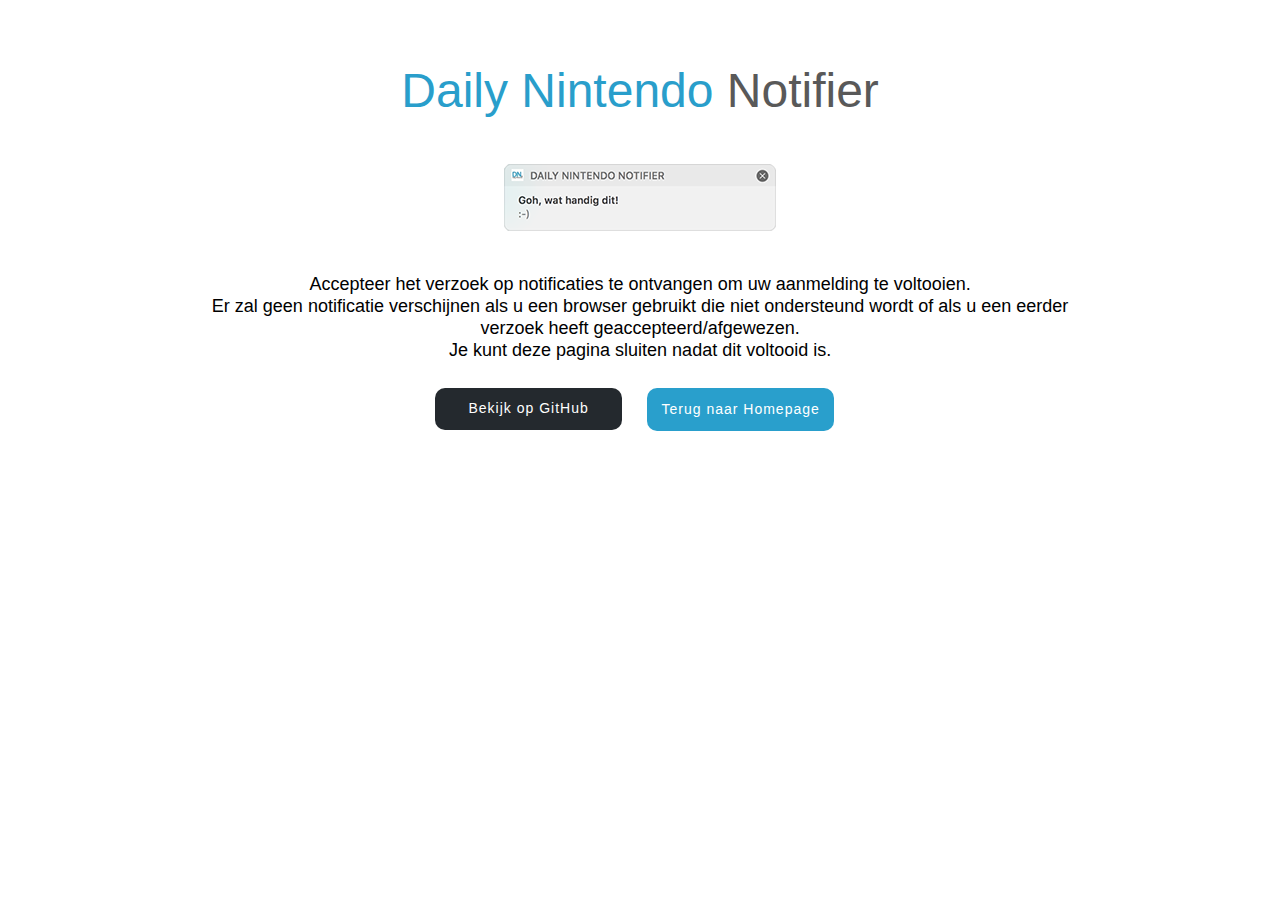
==== commit 83cb0f95: "Fixed typo" ====
--- a/aanmelding.html
+++ b/aanmelding.html
@@ -1,130 +1,130 @@
-<!DOCTYPE html>
-<html class="nojs html css_verticalspacer" lang="en-GB">
- <head>
-
-  <meta http-equiv="Content-type" content="text/html;charset=UTF-8"/>
-  <meta name="generator" content="2017.1.0.379"/>
-  <meta name="viewport" content="width=device-width, initial-scale=1.0"/>
-  
-  <script type="text/javascript">
-   // Update the 'nojs'/'js' class on the html node
-document.documentElement.className = document.documentElement.className.replace(/\bnojs\b/g, 'js');
-
-// Check that all required assets are uploaded and up-to-date
-if(typeof Muse == "undefined") window.Muse = {}; window.Muse.assets = {"required":["museutils.js", "museconfig.js", "jquery.watch.js", "require.js", "jquery.museresponsive.js", "aanmelding.css"], "outOfDate":[]};
-</script>
-  
-  <title>Aanmelding</title>
-  <!-- CSS -->
-  <link rel="stylesheet" type="text/css" href="css/site_global.css?crc=444006867"/>
-  <link rel="stylesheet" type="text/css" href="css/aanmelding.css?crc=475929111" id="pagesheet"/>
-  <!-- IE-only CSS -->
-  <!--[if lt IE 9]>
-  <link rel="stylesheet" type="text/css" href="css/nomq_aanmelding.css?crc=188380436" id="nomq_pagesheet"/>
-  <![endif]-->
-    <!--custom head HTML-->
-  <link rel="manifest" href="/manifest.json" />-<script src="https://cdn.onesignal.com/sdks/OneSignalSDK.js" async=""></script>-<script>-  var OneSignal = window.OneSignal || [];-  OneSignal.push(function() {-    OneSignal.init({-      appId: "85c69213-dd20-4297-94d5-2e8ff1c09bf4",-    });-  });--window.alert("Wanneer de notificatie verschijnt heeft u de kans om Daily Nintendo Notifier te activeren.");-</script>
- </head>
- <body>
-
-  <div class="breakpoint active" id="bp_infinity" data-min-width="871"><!-- responsive breakpoint node -->
-   <div class="clearfix borderbox" id="page"><!-- column -->
-    <div class="clearfix colelem" id="pu162-5"><!-- column -->
-     <div class="clearfix colelem shared_content" id="u162-5" data-muse-temp-textContainer-sizePolicy="true" data-muse-temp-textContainer-pinning="true" data-content-guid="u162-5_content"><!-- content -->
-      <p>Daily Nintendo <span id="u162-2">Notifier</span></p>
-     </div>
-     <div class="clip_frame colelem" id="u551"><!-- image -->
-      <img class="block temp_no_img_src" id="u551_img" data-orig-src="images/intro.png?crc=58498447" alt="" data-heightwidthratio="0.24632352941176472" data-image-width="272" data-image-height="67" src="images/blank.gif?crc=4208392903"/>
-     </div>
-     <div class="clearfix colelem shared_content" id="u163-8" data-muse-temp-textContainer-sizePolicy="true" data-muse-temp-textContainer-pinning="true" data-content-guid="u163-8_content"><!-- content -->
-      <p>Accepteer het verzoek op notificaties te ontvangen om uw aanmelding te voltooien.</p>
-      <p>Er zal geen notificatie verschijnen als u een browser gebruikt die niet ondersteund wordt of als u een eerder verzoek heeft geacepteerd/afgewezen.</p>
-      <p>Je kunt deze pagina sluiten nadat dit voltooid is.</p>
-     </div>
-     <div class="clearfix colelem" id="pbuttonu181"><!-- group -->
-      <a class="nonblock nontext Button rounded-corners clearfix grpelem shared_content" id="buttonu181" href="https://github.com/jelle619/dailynintendonotifier" data-visibility="changed" style="visibility:hidden" data-content-guid="buttonu181_content"><!-- container box --><div class="clearfix grpelem" id="u182-4" data-muse-temp-textContainer-sizePolicy="true" data-muse-temp-textContainer-pinning="true"><!-- content --><p>Bekijk op GitHub</p></div></a>
-      <a class="nonblock nontext Button rounded-corners clearfix grpelem shared_content" id="buttonu187" href="index.html" data-visibility="changed" style="visibility:hidden" data-content-guid="buttonu187_content"><!-- container box --><div class="clearfix grpelem" id="u188-4" data-muse-temp-textContainer-sizePolicy="true" data-muse-temp-textContainer-pinning="true"><!-- content --><p>Terug naar Homepage</p></div></a>
-     </div>
-    </div>
-    <div class="verticalspacer" data-offset-top="431" data-content-above-spacer="431" data-content-below-spacer="61" data-sizePolicy="fixed" data-pintopage="page_fixedLeft"></div>
-   </div>
-  </div>
-  <div class="breakpoint" id="bp_870" data-min-width="621" data-max-width="870"><!-- responsive breakpoint node -->
-   <div class="clearfix borderbox temp_no_id" data-orig-id="page"><!-- column -->
-    <div class="clearfix colelem" id="pu551"><!-- column -->
-     <div class="clip_frame colelem temp_no_id" data-orig-id="u551"><!-- image -->
-      <img class="block temp_no_id temp_no_img_src" data-orig-src="images/intro.png?crc=58498447" alt="" data-heightwidthratio="0.242914979757085" data-image-width="247" data-image-height="60" data-orig-id="u551_img" src="images/blank.gif?crc=4208392903"/>
-     </div>
-     <span class="clearfix colelem placeholder" data-placeholder-for="u162-5_content"><!-- placeholder node --></span>
-     <span class="clearfix colelem placeholder" data-placeholder-for="u163-8_content"><!-- placeholder node --></span>
-     <span class="nonblock nontext Button rounded-corners clearfix colelem placeholder" data-placeholder-for="buttonu181_content"><!-- placeholder node --></span>
-     <span class="nonblock nontext Button rounded-corners clearfix colelem placeholder" data-placeholder-for="buttonu187_content"><!-- placeholder node --></span>
-    </div>
-    <div class="verticalspacer" data-offset-top="482" data-content-above-spacer="482" data-content-below-spacer="200" data-sizePolicy="fixed" data-pintopage="page_fixedLeft"></div>
-   </div>
-  </div>
-  <div class="breakpoint" id="bp_620" data-min-width="451" data-max-width="620"><!-- responsive breakpoint node -->
-   <div class="clearfix borderbox temp_no_id" data-orig-id="page"><!-- column -->
-    <div class="clearfix colelem temp_no_id" data-orig-id="pu551"><!-- column -->
-     <div class="clip_frame colelem temp_no_id" data-orig-id="u551"><!-- image -->
-      <img class="block temp_no_id temp_no_img_src" data-orig-src="images/intro.png?crc=58498447" alt="" data-heightwidthratio="0.24431818181818182" data-image-width="176" data-image-height="43" data-orig-id="u551_img" src="images/blank.gif?crc=4208392903"/>
-     </div>
-     <span class="clearfix colelem placeholder" data-placeholder-for="u162-5_content"><!-- placeholder node --></span>
-     <span class="clearfix colelem placeholder" data-placeholder-for="u163-8_content"><!-- placeholder node --></span>
-     <span class="nonblock nontext Button rounded-corners clearfix colelem placeholder" data-placeholder-for="buttonu181_content"><!-- placeholder node --></span>
-     <span class="nonblock nontext Button rounded-corners clearfix colelem placeholder" data-placeholder-for="buttonu187_content"><!-- placeholder node --></span>
-    </div>
-    <div class="verticalspacer" data-offset-top="526" data-content-above-spacer="525" data-content-below-spacer="157" data-sizePolicy="fixed" data-pintopage="page_fixedLeft"></div>
-   </div>
-  </div>
-  <div class="breakpoint" id="bp_450" data-max-width="450"><!-- responsive breakpoint node -->
-   <div class="clearfix borderbox temp_no_id" data-orig-id="page"><!-- column -->
-    <div class="clearfix colelem temp_no_id" data-orig-id="pu551"><!-- column -->
-     <div class="clip_frame colelem temp_no_id" data-orig-id="u551"><!-- image -->
-      <img class="block temp_no_id temp_no_img_src" data-orig-src="images/intro.png?crc=58498447" alt="" data-heightwidthratio="0.2421875" data-image-width="128" data-image-height="31" data-orig-id="u551_img" src="images/blank.gif?crc=4208392903"/>
-     </div>
-     <span class="clearfix colelem placeholder" data-placeholder-for="u162-5_content"><!-- placeholder node --></span>
-     <span class="clearfix colelem placeholder" data-placeholder-for="u163-8_content"><!-- placeholder node --></span>
-     <span class="nonblock nontext Button rounded-corners clearfix colelem placeholder" data-placeholder-for="buttonu181_content"><!-- placeholder node --></span>
-     <span class="nonblock nontext Button rounded-corners clearfix colelem placeholder" data-placeholder-for="buttonu187_content"><!-- placeholder node --></span>
-    </div>
-    <div class="verticalspacer" data-offset-top="583" data-content-above-spacer="582" data-content-below-spacer="100" data-sizePolicy="fixed" data-pintopage="page_fixedLeft"></div>
-   </div>
-  </div>
-  <!-- Other scripts -->
-  <script type="text/javascript">
-   // Decide weather to suppress missing file error or not based on preference setting
-var suppressMissingFileError = false
-</script>
-  <script type="text/javascript">
+<!DOCTYPE html>
+<html class="nojs html css_verticalspacer" lang="en-GB">
+ <head>
+
+  <meta http-equiv="Content-type" content="text/html;charset=UTF-8"/>
+  <meta name="generator" content="2017.1.0.379"/>
+  <meta name="viewport" content="width=device-width, initial-scale=1.0"/>
+  
+  <script type="text/javascript">
+   // Update the 'nojs'/'js' class on the html node
+document.documentElement.className = document.documentElement.className.replace(/\bnojs\b/g, 'js');
+
+// Check that all required assets are uploaded and up-to-date
+if(typeof Muse == "undefined") window.Muse = {}; window.Muse.assets = {"required":["museutils.js", "museconfig.js", "jquery.watch.js", "require.js", "jquery.museresponsive.js", "aanmelding.css"], "outOfDate":[]};
+</script>
+  
+  <title>Aanmelding</title>
+  <!-- CSS -->
+  <link rel="stylesheet" type="text/css" href="css/site_global.css?crc=444006867"/>
+  <link rel="stylesheet" type="text/css" href="css/aanmelding.css?crc=475929111" id="pagesheet"/>
+  <!-- IE-only CSS -->
+  <!--[if lt IE 9]>
+  <link rel="stylesheet" type="text/css" href="css/nomq_aanmelding.css?crc=188380436" id="nomq_pagesheet"/>
+  <![endif]-->
+    <!--custom head HTML-->
+  <link rel="manifest" href="/manifest.json" />
+<script src="https://cdn.onesignal.com/sdks/OneSignalSDK.js" async=""></script>
+<script>
+  var OneSignal = window.OneSignal || [];
+  OneSignal.push(function() {
+    OneSignal.init({
+      appId: "85c69213-dd20-4297-94d5-2e8ff1c09bf4",
+    });
+  });
+
+window.alert("Uw aanmelding bij Daily Nintendo Notifier zal nu van start gaan.");
+</script>
+ </head>
+ <body>
+
+  <div class="breakpoint active" id="bp_infinity" data-min-width="871"><!-- responsive breakpoint node -->
+   <div class="clearfix borderbox" id="page"><!-- column -->
+    <div class="clearfix colelem" id="pu162-5"><!-- column -->
+     <div class="clearfix colelem shared_content" id="u162-5" data-muse-temp-textContainer-sizePolicy="true" data-muse-temp-textContainer-pinning="true" data-content-guid="u162-5_content"><!-- content -->
+      <p>Daily Nintendo <span id="u162-2">Notifier</span></p>
+     </div>
+     <div class="clip_frame colelem" id="u551"><!-- image -->
+      <img class="block temp_no_img_src" id="u551_img" data-orig-src="images/intro.png?crc=58498447" alt="" data-heightwidthratio="0.24632352941176472" data-image-width="272" data-image-height="67" src="images/blank.gif?crc=4208392903"/>
+     </div>
+     <div class="clearfix colelem shared_content" id="u163-8" data-muse-temp-textContainer-sizePolicy="true" data-muse-temp-textContainer-pinning="true" data-content-guid="u163-8_content"><!-- content -->
+      <p>Accepteer het verzoek op notificaties te ontvangen om uw aanmelding te voltooien.</p>
+      <p>Er zal geen notificatie verschijnen als u een browser gebruikt die niet ondersteund wordt of als u een eerder verzoek heeft geaccepteerd/afgewezen.</p>
+      <p>Je kunt deze pagina sluiten nadat dit voltooid is.</p>
+     </div>
+     <div class="clearfix colelem" id="pbuttonu181"><!-- group -->
+      <a class="nonblock nontext Button rounded-corners clearfix grpelem shared_content" id="buttonu181" href="https://github.com/jelle619/dailynintendonotifier" data-visibility="changed" style="visibility:hidden" data-content-guid="buttonu181_content"><!-- container box --><div class="clearfix grpelem" id="u182-4" data-muse-temp-textContainer-sizePolicy="true" data-muse-temp-textContainer-pinning="true"><!-- content --><p>Bekijk op GitHub</p></div></a>
+      <a class="nonblock nontext Button rounded-corners clearfix grpelem shared_content" id="buttonu187" href="index.html" data-visibility="changed" style="visibility:hidden" data-content-guid="buttonu187_content"><!-- container box --><div class="clearfix grpelem" id="u188-4" data-muse-temp-textContainer-sizePolicy="true" data-muse-temp-textContainer-pinning="true"><!-- content --><p>Terug naar Homepage</p></div></a>
+     </div>
+    </div>
+    <div class="verticalspacer" data-offset-top="431" data-content-above-spacer="431" data-content-below-spacer="61" data-sizePolicy="fixed" data-pintopage="page_fixedLeft"></div>
+   </div>
+  </div>
+  <div class="breakpoint" id="bp_870" data-min-width="621" data-max-width="870"><!-- responsive breakpoint node -->
+   <div class="clearfix borderbox temp_no_id" data-orig-id="page"><!-- column -->
+    <div class="clearfix colelem" id="pu551"><!-- column -->
+     <div class="clip_frame colelem temp_no_id" data-orig-id="u551"><!-- image -->
+      <img class="block temp_no_id temp_no_img_src" data-orig-src="images/intro.png?crc=58498447" alt="" data-heightwidthratio="0.242914979757085" data-image-width="247" data-image-height="60" data-orig-id="u551_img" src="images/blank.gif?crc=4208392903"/>
+     </div>
+     <span class="clearfix colelem placeholder" data-placeholder-for="u162-5_content"><!-- placeholder node --></span>
+     <span class="clearfix colelem placeholder" data-placeholder-for="u163-8_content"><!-- placeholder node --></span>
+     <span class="nonblock nontext Button rounded-corners clearfix colelem placeholder" data-placeholder-for="buttonu181_content"><!-- placeholder node --></span>
+     <span class="nonblock nontext Button rounded-corners clearfix colelem placeholder" data-placeholder-for="buttonu187_content"><!-- placeholder node --></span>
+    </div>
+    <div class="verticalspacer" data-offset-top="482" data-content-above-spacer="482" data-content-below-spacer="200" data-sizePolicy="fixed" data-pintopage="page_fixedLeft"></div>
+   </div>
+  </div>
+  <div class="breakpoint" id="bp_620" data-min-width="451" data-max-width="620"><!-- responsive breakpoint node -->
+   <div class="clearfix borderbox temp_no_id" data-orig-id="page"><!-- column -->
+    <div class="clearfix colelem temp_no_id" data-orig-id="pu551"><!-- column -->
+     <div class="clip_frame colelem temp_no_id" data-orig-id="u551"><!-- image -->
+      <img class="block temp_no_id temp_no_img_src" data-orig-src="images/intro.png?crc=58498447" alt="" data-heightwidthratio="0.24431818181818182" data-image-width="176" data-image-height="43" data-orig-id="u551_img" src="images/blank.gif?crc=4208392903"/>
+     </div>
+     <span class="clearfix colelem placeholder" data-placeholder-for="u162-5_content"><!-- placeholder node --></span>
+     <span class="clearfix colelem placeholder" data-placeholder-for="u163-8_content"><!-- placeholder node --></span>
+     <span class="nonblock nontext Button rounded-corners clearfix colelem placeholder" data-placeholder-for="buttonu181_content"><!-- placeholder node --></span>
+     <span class="nonblock nontext Button rounded-corners clearfix colelem placeholder" data-placeholder-for="buttonu187_content"><!-- placeholder node --></span>
+    </div>
+    <div class="verticalspacer" data-offset-top="526" data-content-above-spacer="525" data-content-below-spacer="157" data-sizePolicy="fixed" data-pintopage="page_fixedLeft"></div>
+   </div>
+  </div>
+  <div class="breakpoint" id="bp_450" data-max-width="450"><!-- responsive breakpoint node -->
+   <div class="clearfix borderbox temp_no_id" data-orig-id="page"><!-- column -->
+    <div class="clearfix colelem temp_no_id" data-orig-id="pu551"><!-- column -->
+     <div class="clip_frame colelem temp_no_id" data-orig-id="u551"><!-- image -->
+      <img class="block temp_no_id temp_no_img_src" data-orig-src="images/intro.png?crc=58498447" alt="" data-heightwidthratio="0.2421875" data-image-width="128" data-image-height="31" data-orig-id="u551_img" src="images/blank.gif?crc=4208392903"/>
+     </div>
+     <span class="clearfix colelem placeholder" data-placeholder-for="u162-5_content"><!-- placeholder node --></span>
+     <span class="clearfix colelem placeholder" data-placeholder-for="u163-8_content"><!-- placeholder node --></span>
+     <span class="nonblock nontext Button rounded-corners clearfix colelem placeholder" data-placeholder-for="buttonu181_content"><!-- placeholder node --></span>
+     <span class="nonblock nontext Button rounded-corners clearfix colelem placeholder" data-placeholder-for="buttonu187_content"><!-- placeholder node --></span>
+    </div>
+    <div class="verticalspacer" data-offset-top="583" data-content-above-spacer="582" data-content-below-spacer="100" data-sizePolicy="fixed" data-pintopage="page_fixedLeft"></div>
+   </div>
+  </div>
+  <!-- Other scripts -->
+  <script type="text/javascript">
+   // Decide weather to suppress missing file error or not based on preference setting
+var suppressMissingFileError = false
+</script>
+  <script type="text/javascript">
    window.Muse.assets.check=function(d){if(!window.Muse.assets.checked){window.Muse.assets.checked=!0;var b={},c=function(a,b){if(window.getComputedStyle){var c=window.getComputedStyle(a,null);return c&&c.getPropertyValue(b)||c&&c[b]||""}if(document.documentElement.currentStyle)return(c=a.currentStyle)&&c[b]||a.style&&a.style[b]||"";return""},a=function(a){if(a.match(/^rgb/))return a=a.replace(/\s+/g,"").match(/([\d\,]+)/gi)[0].split(","),(parseInt(a[0])<<16)+(parseInt(a[1])<<8)+parseInt(a[2]);if(a.match(/^\#/))return parseInt(a.substr(1),
 16);return 0},g=function(g){for(var f=document.getElementsByTagName("link"),h=0;h<f.length;h++)if("text/css"==f[h].type){var i=(f[h].href||"").match(/\/?css\/([\w\-]+\.css)\?crc=(\d+)/);if(!i||!i[1]||!i[2])break;b[i[1]]=i[2]}f=document.createElement("div");f.className="version";f.style.cssText="display:none; width:1px; height:1px;";document.getElementsByTagName("body")[0].appendChild(f);for(h=0;h<Muse.assets.required.length;){var i=Muse.assets.required[h],l=i.match(/([\w\-\.]+)\.(\w+)$/),k=l&&l[1]?
 l[1]:null,l=l&&l[2]?l[2]:null;switch(l.toLowerCase()){case "css":k=k.replace(/\W/gi,"_").replace(/^([^a-z])/gi,"_$1");f.className+=" "+k;k=a(c(f,"color"));l=a(c(f,"backgroundColor"));k!=0||l!=0?(Muse.assets.required.splice(h,1),"undefined"!=typeof b[i]&&(k!=b[i]>>>24||l!=(b[i]&16777215))&&Muse.assets.outOfDate.push(i)):h++;f.className="version";break;case "js":h++;break;default:throw Error("Unsupported file type: "+l);}}d?d().jquery!="1.8.3"&&Muse.assets.outOfDate.push("jquery-1.8.3.min.js"):Muse.assets.required.push("jquery-1.8.3.min.js");
 f.parentNode.removeChild(f);if(Muse.assets.outOfDate.length||Muse.assets.required.length)f="Some files on the server may be missing or incorrect. Clear browser cache and try again. If the problem persists please contact website author.",g&&Muse.assets.outOfDate.length&&(f+="\nOut of date: "+Muse.assets.outOfDate.join(",")),g&&Muse.assets.required.length&&(f+="\nMissing: "+Muse.assets.required.join(",")),suppressMissingFileError?(f+="\nUse SuppressMissingFileError key in AppPrefs.xml to show missing file error pop up.",console.log(f)):alert(f)};location&&location.search&&location.search.match&&location.search.match(/muse_debug/gi)?
 setTimeout(function(){g(!0)},5E3):g()}};
-var muse_init=function(){require.config({baseUrl:""});require(["jquery","museutils","whatinput","jquery.watch","jquery.museresponsive"],function(d){var $ = d;$(document).ready(function(){try{
-window.Muse.assets.check($);/* body */
-Muse.Utils.transformMarkupToFixBrowserProblemsPreInit();/* body */
-Muse.Utils.prepHyperlinks(true);/* body */
-Muse.Utils.makeButtonsVisibleAfterSettingMinWidth();/* body */
-Muse.Utils.fullPage('#page');/* 100% height page */
-$( '.breakpoint' ).registerBreakpoint();/* Register breakpoints */
-Muse.Utils.transformMarkupToFixBrowserProblems();/* body */
+var muse_init=function(){require.config({baseUrl:""});require(["jquery","museutils","whatinput","jquery.watch","jquery.museresponsive"],function(d){var $ = d;$(document).ready(function(){try{
+window.Muse.assets.check($);/* body */
+Muse.Utils.transformMarkupToFixBrowserProblemsPreInit();/* body */
+Muse.Utils.prepHyperlinks(true);/* body */
+Muse.Utils.makeButtonsVisibleAfterSettingMinWidth();/* body */
+Muse.Utils.fullPage('#page');/* 100% height page */
+$( '.breakpoint' ).registerBreakpoint();/* Register breakpoints */
+Muse.Utils.transformMarkupToFixBrowserProblems();/* body */
 }catch(b){if(b&&"function"==typeof b.notify?b.notify():Muse.Assert.fail("Error calling selector function: "+b),false)throw b;}})})};
-
-</script>
-  <!-- RequireJS script -->
-  <script src="scripts/require.js?crc=3861931657" type="text/javascript" async data-main="scripts/museconfig.js?crc=144853533" onload="if (requirejs) requirejs.onError = function(requireType, requireModule) { if (requireType && requireType.toString && requireType.toString().indexOf && 0 <= requireType.toString().indexOf('#scripterror')) window.Muse.assets.check(); }" onerror="window.Muse.assets.check();"></script>
-   </body>
-</html>
+
+</script>
+  <!-- RequireJS script -->
+  <script src="scripts/require.js?crc=3861931657" type="text/javascript" async data-main="scripts/museconfig.js?crc=144853533" onload="if (requirejs) requirejs.onError = function(requireType, requireModule) { if (requireType && requireType.toString && requireType.toString().indexOf && 0 <= requireType.toString().indexOf('#scripterror')) window.Muse.assets.check(); }" onerror="window.Muse.assets.check();"></script>
+   </body>
+</html>
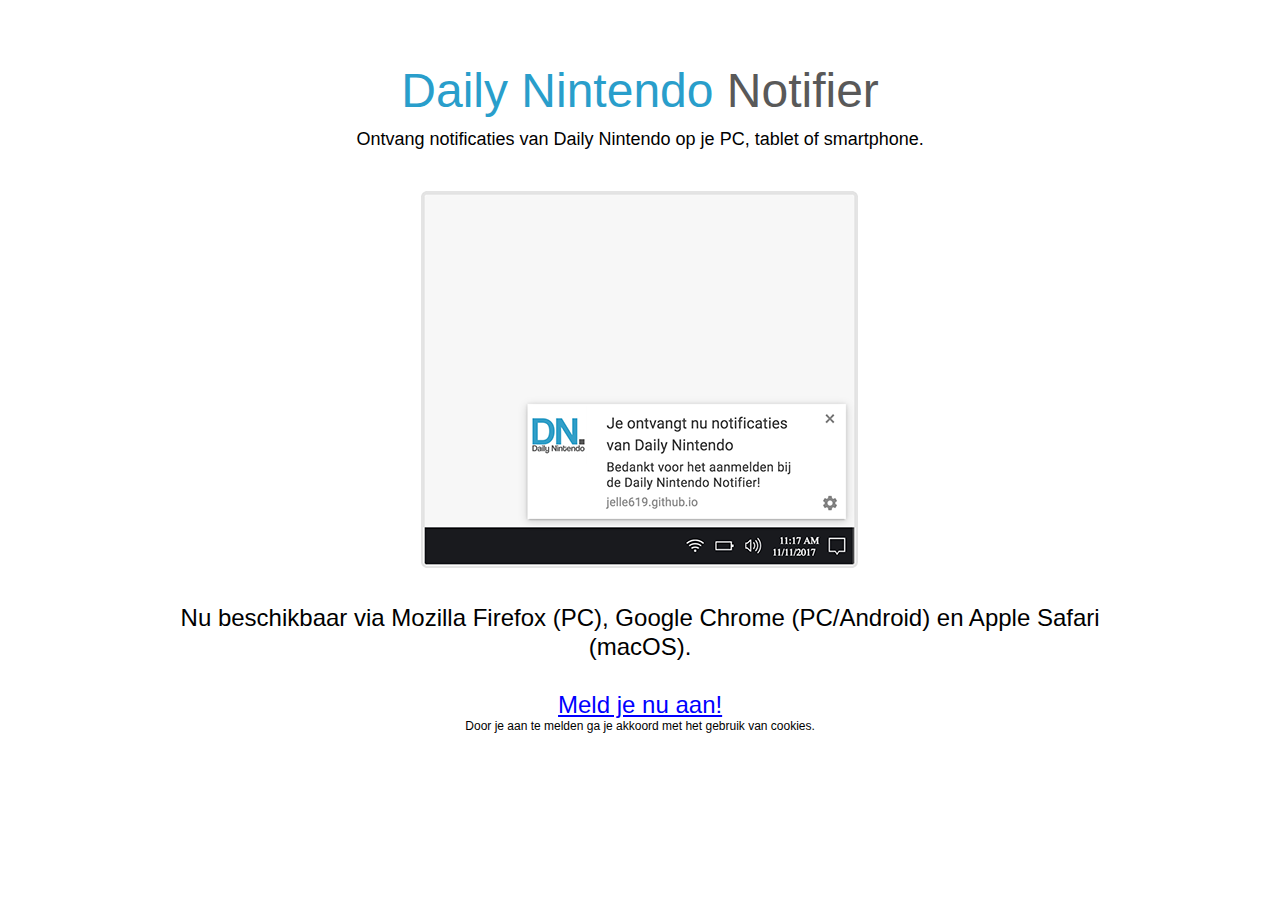
==== commit b653cc31: "Updated to comply with EU Cookie Law" ====
--- a/aanmelding.html
+++ b/aanmelding.html
@@ -1,130 +1,136 @@
-<!DOCTYPE html>
-<html class="nojs html css_verticalspacer" lang="en-GB">
- <head>
-
-  <meta http-equiv="Content-type" content="text/html;charset=UTF-8"/>
-  <meta name="generator" content="2017.1.0.379"/>
-  <meta name="viewport" content="width=device-width, initial-scale=1.0"/>
-  
-  <script type="text/javascript">
-   // Update the 'nojs'/'js' class on the html node
-document.documentElement.className = document.documentElement.className.replace(/\bnojs\b/g, 'js');
-
-// Check that all required assets are uploaded and up-to-date
-if(typeof Muse == "undefined") window.Muse = {}; window.Muse.assets = {"required":["museutils.js", "museconfig.js", "jquery.watch.js", "require.js", "jquery.museresponsive.js", "aanmelding.css"], "outOfDate":[]};
-</script>
-  
-  <title>Aanmelding</title>
-  <!-- CSS -->
-  <link rel="stylesheet" type="text/css" href="css/site_global.css?crc=444006867"/>
-  <link rel="stylesheet" type="text/css" href="css/aanmelding.css?crc=475929111" id="pagesheet"/>
-  <!-- IE-only CSS -->
-  <!--[if lt IE 9]>
-  <link rel="stylesheet" type="text/css" href="css/nomq_aanmelding.css?crc=188380436" id="nomq_pagesheet"/>
-  <![endif]-->
-    <!--custom head HTML-->
-  <link rel="manifest" href="/manifest.json" />
-<script src="https://cdn.onesignal.com/sdks/OneSignalSDK.js" async=""></script>
-<script>
-  var OneSignal = window.OneSignal || [];
-  OneSignal.push(function() {
-    OneSignal.init({
-      appId: "85c69213-dd20-4297-94d5-2e8ff1c09bf4",
-    });
-  });
-
-window.alert("Uw aanmelding bij Daily Nintendo Notifier zal nu van start gaan.");
-</script>
- </head>
- <body>
-
-  <div class="breakpoint active" id="bp_infinity" data-min-width="871"><!-- responsive breakpoint node -->
-   <div class="clearfix borderbox" id="page"><!-- column -->
-    <div class="clearfix colelem" id="pu162-5"><!-- column -->
-     <div class="clearfix colelem shared_content" id="u162-5" data-muse-temp-textContainer-sizePolicy="true" data-muse-temp-textContainer-pinning="true" data-content-guid="u162-5_content"><!-- content -->
-      <p>Daily Nintendo <span id="u162-2">Notifier</span></p>
-     </div>
-     <div class="clip_frame colelem" id="u551"><!-- image -->
-      <img class="block temp_no_img_src" id="u551_img" data-orig-src="images/intro.png?crc=58498447" alt="" data-heightwidthratio="0.24632352941176472" data-image-width="272" data-image-height="67" src="images/blank.gif?crc=4208392903"/>
-     </div>
-     <div class="clearfix colelem shared_content" id="u163-8" data-muse-temp-textContainer-sizePolicy="true" data-muse-temp-textContainer-pinning="true" data-content-guid="u163-8_content"><!-- content -->
-      <p>Accepteer het verzoek op notificaties te ontvangen om uw aanmelding te voltooien.</p>
-      <p>Er zal geen notificatie verschijnen als u een browser gebruikt die niet ondersteund wordt of als u een eerder verzoek heeft geaccepteerd/afgewezen.</p>
-      <p>Je kunt deze pagina sluiten nadat dit voltooid is.</p>
-     </div>
-     <div class="clearfix colelem" id="pbuttonu181"><!-- group -->
-      <a class="nonblock nontext Button rounded-corners clearfix grpelem shared_content" id="buttonu181" href="https://github.com/jelle619/dailynintendonotifier" data-visibility="changed" style="visibility:hidden" data-content-guid="buttonu181_content"><!-- container box --><div class="clearfix grpelem" id="u182-4" data-muse-temp-textContainer-sizePolicy="true" data-muse-temp-textContainer-pinning="true"><!-- content --><p>Bekijk op GitHub</p></div></a>
-      <a class="nonblock nontext Button rounded-corners clearfix grpelem shared_content" id="buttonu187" href="index.html" data-visibility="changed" style="visibility:hidden" data-content-guid="buttonu187_content"><!-- container box --><div class="clearfix grpelem" id="u188-4" data-muse-temp-textContainer-sizePolicy="true" data-muse-temp-textContainer-pinning="true"><!-- content --><p>Terug naar Homepage</p></div></a>
-     </div>
-    </div>
-    <div class="verticalspacer" data-offset-top="431" data-content-above-spacer="431" data-content-below-spacer="61" data-sizePolicy="fixed" data-pintopage="page_fixedLeft"></div>
-   </div>
-  </div>
-  <div class="breakpoint" id="bp_870" data-min-width="621" data-max-width="870"><!-- responsive breakpoint node -->
-   <div class="clearfix borderbox temp_no_id" data-orig-id="page"><!-- column -->
-    <div class="clearfix colelem" id="pu551"><!-- column -->
-     <div class="clip_frame colelem temp_no_id" data-orig-id="u551"><!-- image -->
-      <img class="block temp_no_id temp_no_img_src" data-orig-src="images/intro.png?crc=58498447" alt="" data-heightwidthratio="0.242914979757085" data-image-width="247" data-image-height="60" data-orig-id="u551_img" src="images/blank.gif?crc=4208392903"/>
-     </div>
-     <span class="clearfix colelem placeholder" data-placeholder-for="u162-5_content"><!-- placeholder node --></span>
-     <span class="clearfix colelem placeholder" data-placeholder-for="u163-8_content"><!-- placeholder node --></span>
-     <span class="nonblock nontext Button rounded-corners clearfix colelem placeholder" data-placeholder-for="buttonu181_content"><!-- placeholder node --></span>
-     <span class="nonblock nontext Button rounded-corners clearfix colelem placeholder" data-placeholder-for="buttonu187_content"><!-- placeholder node --></span>
-    </div>
-    <div class="verticalspacer" data-offset-top="482" data-content-above-spacer="482" data-content-below-spacer="200" data-sizePolicy="fixed" data-pintopage="page_fixedLeft"></div>
-   </div>
-  </div>
-  <div class="breakpoint" id="bp_620" data-min-width="451" data-max-width="620"><!-- responsive breakpoint node -->
-   <div class="clearfix borderbox temp_no_id" data-orig-id="page"><!-- column -->
-    <div class="clearfix colelem temp_no_id" data-orig-id="pu551"><!-- column -->
-     <div class="clip_frame colelem temp_no_id" data-orig-id="u551"><!-- image -->
-      <img class="block temp_no_id temp_no_img_src" data-orig-src="images/intro.png?crc=58498447" alt="" data-heightwidthratio="0.24431818181818182" data-image-width="176" data-image-height="43" data-orig-id="u551_img" src="images/blank.gif?crc=4208392903"/>
-     </div>
-     <span class="clearfix colelem placeholder" data-placeholder-for="u162-5_content"><!-- placeholder node --></span>
-     <span class="clearfix colelem placeholder" data-placeholder-for="u163-8_content"><!-- placeholder node --></span>
-     <span class="nonblock nontext Button rounded-corners clearfix colelem placeholder" data-placeholder-for="buttonu181_content"><!-- placeholder node --></span>
-     <span class="nonblock nontext Button rounded-corners clearfix colelem placeholder" data-placeholder-for="buttonu187_content"><!-- placeholder node --></span>
-    </div>
-    <div class="verticalspacer" data-offset-top="526" data-content-above-spacer="525" data-content-below-spacer="157" data-sizePolicy="fixed" data-pintopage="page_fixedLeft"></div>
-   </div>
-  </div>
-  <div class="breakpoint" id="bp_450" data-max-width="450"><!-- responsive breakpoint node -->
-   <div class="clearfix borderbox temp_no_id" data-orig-id="page"><!-- column -->
-    <div class="clearfix colelem temp_no_id" data-orig-id="pu551"><!-- column -->
-     <div class="clip_frame colelem temp_no_id" data-orig-id="u551"><!-- image -->
-      <img class="block temp_no_id temp_no_img_src" data-orig-src="images/intro.png?crc=58498447" alt="" data-heightwidthratio="0.2421875" data-image-width="128" data-image-height="31" data-orig-id="u551_img" src="images/blank.gif?crc=4208392903"/>
-     </div>
-     <span class="clearfix colelem placeholder" data-placeholder-for="u162-5_content"><!-- placeholder node --></span>
-     <span class="clearfix colelem placeholder" data-placeholder-for="u163-8_content"><!-- placeholder node --></span>
-     <span class="nonblock nontext Button rounded-corners clearfix colelem placeholder" data-placeholder-for="buttonu181_content"><!-- placeholder node --></span>
-     <span class="nonblock nontext Button rounded-corners clearfix colelem placeholder" data-placeholder-for="buttonu187_content"><!-- placeholder node --></span>
-    </div>
-    <div class="verticalspacer" data-offset-top="583" data-content-above-spacer="582" data-content-below-spacer="100" data-sizePolicy="fixed" data-pintopage="page_fixedLeft"></div>
-   </div>
-  </div>
-  <!-- Other scripts -->
-  <script type="text/javascript">
-   // Decide weather to suppress missing file error or not based on preference setting
-var suppressMissingFileError = false
-</script>
-  <script type="text/javascript">
+<!DOCTYPE html>
+<html class="nojs html css_verticalspacer" lang="en-GB">
+ <head>
+
+  <meta http-equiv="Content-type" content="text/html;charset=UTF-8"/>
+  <meta name="generator" content="2017.1.0.379"/>
+  <meta name="viewport" content="width=device-width, initial-scale=1.0"/>
+  
+  <script type="text/javascript">
+   // Update the 'nojs'/'js' class on the html node
+document.documentElement.className = document.documentElement.className.replace(/\bnojs\b/g, 'js');
+
+// Check that all required assets are uploaded and up-to-date
+if(typeof Muse == "undefined") window.Muse = {}; window.Muse.assets = {"required":["museutils.js", "museconfig.js", "jquery.watch.js", "require.js", "jquery.museresponsive.js", "aanmelding.css"], "outOfDate":[]};
+</script>
+  
+  <title>Aanmelding</title>
+  <!-- CSS -->
+  <link rel="stylesheet" type="text/css" href="css/site_global.css?crc=444006867"/>
+  <link rel="stylesheet" type="text/css" href="css/aanmelding.css?crc=4084752825" id="pagesheet"/>
+  <!-- IE-only CSS -->
+  <!--[if lt IE 9]>
+  <link rel="stylesheet" type="text/css" href="css/nomq_aanmelding.css?crc=188380436" id="nomq_pagesheet"/>
+  <![endif]-->
+    <!--custom head HTML-->
+  <link rel="manifest" href="/manifest.json" />+<script>+if( document.cookie.indexOf("cookieusage=") < 0) {
+    alert("U bent niet akkoord gegaan met het gebruik van cookies. U wordt nu omgeleid.");
+    location.href = "index.html";
+}
+</script>+<script src="https://cdn.onesignal.com/sdks/OneSignalSDK.js" async=""></script>+<script>+  var OneSignal = window.OneSignal || [];+  OneSignal.push(function() {+    OneSignal.init({+      appId: "85c69213-dd20-4297-94d5-2e8ff1c09bf4",+    });+  });++window.alert("Uw aanmelding bij Daily Nintendo Notifier zal nu van start gaan.");+</script>
+ </head>
+ <body>
+
+  <div class="breakpoint active" id="bp_infinity" data-min-width="871"><!-- responsive breakpoint node -->
+   <div class="clearfix borderbox" id="page"><!-- column -->
+    <div class="clearfix colelem" id="pu162-5"><!-- column -->
+     <div class="clearfix colelem shared_content" id="u162-5" data-muse-temp-textContainer-sizePolicy="true" data-muse-temp-textContainer-pinning="true" data-content-guid="u162-5_content"><!-- content -->
+      <p>Daily Nintendo <span id="u162-2">Notifier</span></p>
+     </div>
+     <div class="clip_frame colelem" id="u551"><!-- image -->
+      <img class="block temp_no_img_src" id="u551_img" data-orig-src="images/intro.png?crc=58498447" alt="" data-heightwidthratio="0.24632352941176472" data-image-width="272" data-image-height="67" src="images/blank.gif?crc=4208392903"/>
+     </div>
+     <div class="clearfix colelem shared_content" id="u163-8" data-muse-temp-textContainer-sizePolicy="true" data-muse-temp-textContainer-pinning="true" data-content-guid="u163-8_content"><!-- content -->
+      <p>Accepteer het verzoek op notificaties te ontvangen om uw aanmelding te voltooien.</p>
+      <p>Er zal geen notificatie verschijnen als u een browser gebruikt die niet ondersteund wordt of als u een eerder verzoek heeft geaccepteerd/afgewezen.</p>
+      <p>Je kunt deze pagina sluiten nadat dit voltooid is.</p>
+     </div>
+     <div class="clearfix colelem" id="pbuttonu181"><!-- group -->
+      <a class="nonblock nontext Button rounded-corners clearfix grpelem shared_content" id="buttonu181" href="https://github.com/jelle619/dailynintendonotifier" data-visibility="changed" style="visibility:hidden" data-content-guid="buttonu181_content"><!-- container box --><div class="clearfix grpelem" id="u182-4" data-muse-temp-textContainer-sizePolicy="true" data-muse-temp-textContainer-pinning="true"><!-- content --><p>Bekijk op GitHub</p></div></a>
+      <a class="nonblock nontext Button rounded-corners clearfix grpelem shared_content" id="buttonu187" href="index.html" data-visibility="changed" style="visibility:hidden" data-content-guid="buttonu187_content"><!-- container box --><div class="clearfix grpelem" id="u188-4" data-muse-temp-textContainer-sizePolicy="true" data-muse-temp-textContainer-pinning="true"><!-- content --><p>Terug naar Homepage</p></div></a>
+     </div>
+    </div>
+    <div class="verticalspacer" data-offset-top="431" data-content-above-spacer="431" data-content-below-spacer="61" data-sizePolicy="fixed" data-pintopage="page_fixedLeft"></div>
+   </div>
+  </div>
+  <div class="breakpoint" id="bp_870" data-min-width="621" data-max-width="870"><!-- responsive breakpoint node -->
+   <div class="clearfix borderbox temp_no_id" data-orig-id="page"><!-- column -->
+    <div class="clearfix colelem" id="pu551"><!-- column -->
+     <div class="clip_frame colelem temp_no_id" data-orig-id="u551"><!-- image -->
+      <img class="block temp_no_id temp_no_img_src" data-orig-src="images/intro.png?crc=58498447" alt="" data-heightwidthratio="0.242914979757085" data-image-width="247" data-image-height="60" data-orig-id="u551_img" src="images/blank.gif?crc=4208392903"/>
+     </div>
+     <span class="clearfix colelem placeholder" data-placeholder-for="u162-5_content"><!-- placeholder node --></span>
+     <span class="clearfix colelem placeholder" data-placeholder-for="u163-8_content"><!-- placeholder node --></span>
+     <span class="nonblock nontext Button rounded-corners clearfix colelem placeholder" data-placeholder-for="buttonu181_content"><!-- placeholder node --></span>
+     <span class="nonblock nontext Button rounded-corners clearfix colelem placeholder" data-placeholder-for="buttonu187_content"><!-- placeholder node --></span>
+    </div>
+    <div class="verticalspacer" data-offset-top="482" data-content-above-spacer="482" data-content-below-spacer="200" data-sizePolicy="fixed" data-pintopage="page_fixedLeft"></div>
+   </div>
+  </div>
+  <div class="breakpoint" id="bp_620" data-min-width="451" data-max-width="620"><!-- responsive breakpoint node -->
+   <div class="clearfix borderbox temp_no_id" data-orig-id="page"><!-- column -->
+    <div class="clearfix colelem temp_no_id" data-orig-id="pu551"><!-- column -->
+     <div class="clip_frame colelem temp_no_id" data-orig-id="u551"><!-- image -->
+      <img class="block temp_no_id temp_no_img_src" data-orig-src="images/intro.png?crc=58498447" alt="" data-heightwidthratio="0.24431818181818182" data-image-width="176" data-image-height="43" data-orig-id="u551_img" src="images/blank.gif?crc=4208392903"/>
+     </div>
+     <span class="clearfix colelem placeholder" data-placeholder-for="u162-5_content"><!-- placeholder node --></span>
+     <span class="clearfix colelem placeholder" data-placeholder-for="u163-8_content"><!-- placeholder node --></span>
+     <span class="nonblock nontext Button rounded-corners clearfix colelem placeholder" data-placeholder-for="buttonu181_content"><!-- placeholder node --></span>
+     <span class="nonblock nontext Button rounded-corners clearfix colelem placeholder" data-placeholder-for="buttonu187_content"><!-- placeholder node --></span>
+    </div>
+    <div class="verticalspacer" data-offset-top="526" data-content-above-spacer="525" data-content-below-spacer="157" data-sizePolicy="fixed" data-pintopage="page_fixedLeft"></div>
+   </div>
+  </div>
+  <div class="breakpoint" id="bp_450" data-max-width="450"><!-- responsive breakpoint node -->
+   <div class="clearfix borderbox temp_no_id" data-orig-id="page"><!-- column -->
+    <div class="clearfix colelem temp_no_id" data-orig-id="pu551"><!-- column -->
+     <div class="clip_frame colelem temp_no_id" data-orig-id="u551"><!-- image -->
+      <img class="block temp_no_id temp_no_img_src" data-orig-src="images/intro.png?crc=58498447" alt="" data-heightwidthratio="0.2421875" data-image-width="128" data-image-height="31" data-orig-id="u551_img" src="images/blank.gif?crc=4208392903"/>
+     </div>
+     <span class="clearfix colelem placeholder" data-placeholder-for="u162-5_content"><!-- placeholder node --></span>
+     <span class="clearfix colelem placeholder" data-placeholder-for="u163-8_content"><!-- placeholder node --></span>
+     <span class="nonblock nontext Button rounded-corners clearfix colelem placeholder" data-placeholder-for="buttonu181_content"><!-- placeholder node --></span>
+     <span class="nonblock nontext Button rounded-corners clearfix colelem placeholder" data-placeholder-for="buttonu187_content"><!-- placeholder node --></span>
+    </div>
+    <div class="verticalspacer" data-offset-top="583" data-content-above-spacer="582" data-content-below-spacer="100" data-sizePolicy="fixed" data-pintopage="page_fixedLeft"></div>
+   </div>
+  </div>
+  <!-- Other scripts -->
+  <script type="text/javascript">
+   // Decide weather to suppress missing file error or not based on preference setting
+var suppressMissingFileError = false
+</script>
+  <script type="text/javascript">
    window.Muse.assets.check=function(d){if(!window.Muse.assets.checked){window.Muse.assets.checked=!0;var b={},c=function(a,b){if(window.getComputedStyle){var c=window.getComputedStyle(a,null);return c&&c.getPropertyValue(b)||c&&c[b]||""}if(document.documentElement.currentStyle)return(c=a.currentStyle)&&c[b]||a.style&&a.style[b]||"";return""},a=function(a){if(a.match(/^rgb/))return a=a.replace(/\s+/g,"").match(/([\d\,]+)/gi)[0].split(","),(parseInt(a[0])<<16)+(parseInt(a[1])<<8)+parseInt(a[2]);if(a.match(/^\#/))return parseInt(a.substr(1),
 16);return 0},g=function(g){for(var f=document.getElementsByTagName("link"),h=0;h<f.length;h++)if("text/css"==f[h].type){var i=(f[h].href||"").match(/\/?css\/([\w\-]+\.css)\?crc=(\d+)/);if(!i||!i[1]||!i[2])break;b[i[1]]=i[2]}f=document.createElement("div");f.className="version";f.style.cssText="display:none; width:1px; height:1px;";document.getElementsByTagName("body")[0].appendChild(f);for(h=0;h<Muse.assets.required.length;){var i=Muse.assets.required[h],l=i.match(/([\w\-\.]+)\.(\w+)$/),k=l&&l[1]?
 l[1]:null,l=l&&l[2]?l[2]:null;switch(l.toLowerCase()){case "css":k=k.replace(/\W/gi,"_").replace(/^([^a-z])/gi,"_$1");f.className+=" "+k;k=a(c(f,"color"));l=a(c(f,"backgroundColor"));k!=0||l!=0?(Muse.assets.required.splice(h,1),"undefined"!=typeof b[i]&&(k!=b[i]>>>24||l!=(b[i]&16777215))&&Muse.assets.outOfDate.push(i)):h++;f.className="version";break;case "js":h++;break;default:throw Error("Unsupported file type: "+l);}}d?d().jquery!="1.8.3"&&Muse.assets.outOfDate.push("jquery-1.8.3.min.js"):Muse.assets.required.push("jquery-1.8.3.min.js");
 f.parentNode.removeChild(f);if(Muse.assets.outOfDate.length||Muse.assets.required.length)f="Some files on the server may be missing or incorrect. Clear browser cache and try again. If the problem persists please contact website author.",g&&Muse.assets.outOfDate.length&&(f+="\nOut of date: "+Muse.assets.outOfDate.join(",")),g&&Muse.assets.required.length&&(f+="\nMissing: "+Muse.assets.required.join(",")),suppressMissingFileError?(f+="\nUse SuppressMissingFileError key in AppPrefs.xml to show missing file error pop up.",console.log(f)):alert(f)};location&&location.search&&location.search.match&&location.search.match(/muse_debug/gi)?
 setTimeout(function(){g(!0)},5E3):g()}};
-var muse_init=function(){require.config({baseUrl:""});require(["jquery","museutils","whatinput","jquery.watch","jquery.museresponsive"],function(d){var $ = d;$(document).ready(function(){try{
-window.Muse.assets.check($);/* body */
-Muse.Utils.transformMarkupToFixBrowserProblemsPreInit();/* body */
-Muse.Utils.prepHyperlinks(true);/* body */
-Muse.Utils.makeButtonsVisibleAfterSettingMinWidth();/* body */
-Muse.Utils.fullPage('#page');/* 100% height page */
-$( '.breakpoint' ).registerBreakpoint();/* Register breakpoints */
-Muse.Utils.transformMarkupToFixBrowserProblems();/* body */
+var muse_init=function(){require.config({baseUrl:""});require(["jquery","museutils","whatinput","jquery.watch","jquery.museresponsive"],function(d){var $ = d;$(document).ready(function(){try{
+window.Muse.assets.check($);/* body */
+Muse.Utils.transformMarkupToFixBrowserProblemsPreInit();/* body */
+Muse.Utils.prepHyperlinks(true);/* body */
+Muse.Utils.makeButtonsVisibleAfterSettingMinWidth();/* body */
+Muse.Utils.fullPage('#page');/* 100% height page */
+$( '.breakpoint' ).registerBreakpoint();/* Register breakpoints */
+Muse.Utils.transformMarkupToFixBrowserProblems();/* body */
 }catch(b){if(b&&"function"==typeof b.notify?b.notify():Muse.Assert.fail("Error calling selector function: "+b),false)throw b;}})})};
-
-</script>
-  <!-- RequireJS script -->
-  <script src="scripts/require.js?crc=3861931657" type="text/javascript" async data-main="scripts/museconfig.js?crc=144853533" onload="if (requirejs) requirejs.onError = function(requireType, requireModule) { if (requireType && requireType.toString && requireType.toString().indexOf && 0 <= requireType.toString().indexOf('#scripterror')) window.Muse.assets.check(); }" onerror="window.Muse.assets.check();"></script>
-   </body>
-</html>
+
+</script>
+  <!-- RequireJS script -->
+  <script src="scripts/require.js?crc=3861931657" type="text/javascript" async data-main="scripts/museconfig.js?crc=144853533" onload="if (requirejs) requirejs.onError = function(requireType, requireModule) { if (requireType && requireType.toString && requireType.toString().indexOf && 0 <= requireType.toString().indexOf('#scripterror')) window.Muse.assets.check(); }" onerror="window.Muse.assets.check();"></script>
+   </body>
+</html>
--- a/css/aanmelding.css
+++ b/css/aanmelding.css
@@ -1 +1 @@
-.version.aanmelding{color:#00001C;background-color:#5E1A17;}#page{z-index:1;background-color:transparent;border-width:0px;border-color:#000000;margin-left:auto;margin-right:auto;width:100%;background-image:none;}#u551{z-index:25;background-color:transparent;position:relative;}#u551_img{width:100%;}#u162-5{z-index:2;min-height:59px;line-height:58px;font-size:48px;position:relative;background-color:transparent;width:100%;color:#299ECB;text-align:center;font-family:Helvetica, Helvetica Neue, Arial, sans-serif;}#u162-2{color:#595959;}#u163-8{z-index:7;min-height:28px;width:100%;font-size:18px;position:relative;background-color:transparent;line-height:22px;text-align:center;}#buttonu181{z-index:15;border-radius:10px;background-color:#24292E;border-color:#787878;position:relative;padding-bottom:12px;}#buttonu181.ButtonSelected{margin-bottom:0px;background-color:#24292E;min-height:0px;}#u182-4{z-index:16;background-color:transparent;text-align:center;font-family:Helvetica, Helvetica Neue, Arial, sans-serif;min-height:18px;letter-spacing:1px;font-size:14px;margin-right:-10000px;width:100%;color:#FFFFFF;position:relative;margin-top:12px;}#buttonu181:hover #u182-4,#buttonu181.ButtonSelected #u182-4{width:100%;padding-top:0px;padding-bottom:0px;min-height:18px;margin:12px -10000px 0px 0%;}#buttonu187{z-index:20;background-color:#299FCC;border-radius:10px;border-color:#787878;position:relative;padding-bottom:12px;}#buttonu181:hover,#buttonu187:hover{margin-bottom:0px;background-color:#141414;min-height:0px;}#u188-4{z-index:21;background-color:transparent;text-align:center;font-family:Helvetica, Helvetica Neue, Arial, sans-serif;min-height:18px;letter-spacing:1px;font-size:14px;margin-right:-10000px;width:100%;color:#FFFFFF;position:relative;margin-top:13px;}#buttonu187:hover #u188-4,#buttonu187.ButtonSelected #u188-4{width:100%;padding-top:0px;padding-bottom:0px;min-height:18px;margin:13px -10000px 0px 0%;}#buttonu181:hover #u182-4 p,#buttonu181.ButtonSelected #u182-4 p,#buttonu187:hover #u188-4 p,#buttonu187.ButtonSelected #u188-4 p{visibility:inherit;color:#FFFFFF;}.html{background-color:#FFFFFF;}body{position:relative;}@media (min-width: 871px), print{#muse_css_mq{background-color:#FFFFFF;}#bp_infinity.active{display:block;}#page{min-height:183.67499999999995px;padding-top:62px;padding-bottom:62.325000000000045px;max-width:960px;}#pu162-5{z-index:2;padding-bottom:0px;width:95.84%;margin-left:2.09%;}#u551{margin-top:43px;width:29.57%;margin-left:35.22%;}#u163-8{margin-top:42px;}#pbuttonu181{z-index:15;margin-top:27px;width:43.37%;margin-left:27.72%;}#buttonu181{margin-right:-10000px;width:46.87%;}#buttonu181:hover{margin-right:-10000px;margin-top:0px;width:46.87%;margin-left:0%;}#buttonu187{margin-right:-10000px;width:46.87%;left:53.14%;}#buttonu181.ButtonSelected,#buttonu187:hover{margin-right:-10000px;margin-top:0px;width:46.87%;margin-left:0%;}.css_verticalspacer .verticalspacer{height:calc(100vh - 492px);}}@media (min-width: 621px) and (max-width: 870px){#muse_css_mq{background-color:#000366;}#bp_870.active{display:block;}#page{min-height:344.9835403726708px;padding-top:137px;padding-bottom:201.0164596273292px;max-width:870px;}#pu551{z-index:25;padding-bottom:0px;width:95.87%;margin-left:2.07%;}#u551{width:29.62%;margin-left:35.26%;}#u162-5{margin-top:6px;}#u163-8{margin-top:7px;}#buttonu181{margin-top:20px;width:28.9%;margin-left:35.5%;}#buttonu181:hover{margin-right:0px;margin-top:20px;width:28.9%;margin-left:35.5%;}#buttonu187{margin-top:20px;width:28.9%;margin-left:35.5%;}#buttonu181.ButtonSelected,#buttonu187:hover{margin-right:0px;margin-top:20px;width:28.9%;margin-left:35.5%;}.css_verticalspacer .verticalspacer{height:calc(100vh - 682px);}body{overflow-x:hidden;}}@media (min-width: 451px) and (max-width: 620px){#muse_css_mq{background-color:#00026c;}#bp_620.active{display:block;}#page{min-height:389px;padding-top:137px;padding-bottom:157px;max-width:620px;}#pu551{z-index:25;width:95.81%;margin-left:2.1%;}#u551{width:29.63%;margin-left:35.19%;}#u162-5{margin-top:23px;}#u163-8{margin-top:7px;}#buttonu181{margin-top:20px;width:38.39%;margin-left:30.81%;}#buttonu181:hover{margin-right:0px;margin-top:20px;width:38.39%;margin-left:30.81%;}#buttonu187{margin-top:20px;width:38.39%;margin-left:30.81%;}#buttonu181.ButtonSelected,#buttonu187:hover{margin-right:0px;margin-top:20px;width:38.39%;margin-left:30.81%;}.css_verticalspacer .verticalspacer{height:calc(100vh - 682px);}body{overflow-x:hidden;}}@media (max-width: 450px){#muse_css_mq{background-color:#0001c2;}#bp_450.active{display:block;}#page{min-height:446px;padding-top:137px;padding-bottom:100px;max-width:450px;}#pu551{z-index:25;width:95.78%;margin-left:2%;}#u551{width:29.7%;margin-left:35.27%;}#u162-5{margin-top:35px;}#u163-8{margin-top:7px;}#buttonu181{margin-top:20px;width:56.15%;margin-left:22.05%;}#buttonu181:hover{margin-right:0px;margin-top:20px;width:56.15%;margin-left:22.05%;}#buttonu187{margin-top:20px;width:56.15%;margin-left:22.05%;}#buttonu181.ButtonSelected,#buttonu187:hover{margin-right:0px;margin-top:20px;width:56.15%;margin-left:22.05%;}.css_verticalspacer .verticalspacer{height:calc(100vh - 682px);}body{overflow-x:hidden;min-width:320px;}}+.version.aanmelding{color:#0000F3;background-color:#7861B9;}#page{background-image:none;margin-right:auto;border-color:#000000;border-width:0px;background-color:transparent;margin-left:auto;z-index:1;width:100%;}#u551{background-color:transparent;z-index:25;position:relative;}#u551_img{width:100%;}#u162-5{line-height:58px;font-size:48px;text-align:center;background-color:transparent;z-index:2;min-height:59px;width:100%;color:#299ECB;position:relative;font-family:Helvetica, Helvetica Neue, Arial, sans-serif;}#u162-2{color:#595959;}#u163-8{line-height:22px;font-size:18px;text-align:center;background-color:transparent;z-index:7;min-height:28px;width:100%;position:relative;}#buttonu181{background-color:#24292E;z-index:15;border-radius:10px;border-color:#787878;position:relative;padding-bottom:12px;}#buttonu181.ButtonSelected{background-color:#24292E;min-height:0px;margin-bottom:0px;}#u182-4{margin-top:12px;text-align:center;margin-right:-10000px;min-height:18px;font-family:Helvetica, Helvetica Neue, Arial, sans-serif;letter-spacing:1px;font-size:14px;background-color:transparent;z-index:16;width:100%;color:#FFFFFF;position:relative;}#buttonu181:hover #u182-4,#buttonu181.ButtonSelected #u182-4{width:100%;padding-bottom:0px;padding-top:0px;min-height:18px;margin:12px -10000px 0px 0%;}#buttonu187{background-color:#299FCC;z-index:20;border-radius:10px;border-color:#787878;position:relative;padding-bottom:12px;}#buttonu181:hover,#buttonu187:hover{background-color:#141414;min-height:0px;margin-bottom:0px;}#u188-4{margin-top:13px;text-align:center;margin-right:-10000px;min-height:18px;font-family:Helvetica, Helvetica Neue, Arial, sans-serif;letter-spacing:1px;font-size:14px;background-color:transparent;z-index:21;width:100%;color:#FFFFFF;position:relative;}#buttonu187:hover #u188-4,#buttonu187.ButtonSelected #u188-4{width:100%;padding-bottom:0px;padding-top:0px;min-height:18px;margin:13px -10000px 0px 0%;}#buttonu181:hover #u182-4 p,#buttonu181.ButtonSelected #u182-4 p,#buttonu187:hover #u188-4 p,#buttonu187.ButtonSelected #u188-4 p{visibility:inherit;color:#FFFFFF;}.html{background-color:#FFFFFF;}body{position:relative;}@media (min-width: 871px), print{#muse_css_mq{background-color:#FFFFFF;}#bp_infinity.active{display:block;}#page{min-height:183.67499999999995px;padding-top:62px;padding-bottom:62.325000000000045px;max-width:960px;}#pu162-5{z-index:2;padding-bottom:0px;width:95.84%;margin-left:2.09%;}#u551{margin-top:43px;width:29.57%;margin-left:35.22%;}#u163-8{margin-top:42px;}#pbuttonu181{z-index:15;margin-top:27px;width:43.37%;margin-left:27.72%;}#buttonu181{margin-right:-10000px;width:46.87%;}#buttonu181:hover{margin-right:-10000px;margin-top:0px;width:46.87%;margin-left:0%;}#buttonu187{margin-right:-10000px;width:46.87%;left:53.14%;}#buttonu181.ButtonSelected,#buttonu187:hover{margin-right:-10000px;margin-top:0px;width:46.87%;margin-left:0%;}.css_verticalspacer .verticalspacer{height:calc(100vh - 492px);}}@media (min-width: 621px) and (max-width: 870px){#muse_css_mq{background-color:#000366;}#bp_870.active{display:block;}#page{min-height:344.9835403726708px;padding-top:137px;padding-bottom:201.0164596273292px;max-width:870px;}#pu551{z-index:25;padding-bottom:0px;width:95.87%;margin-left:2.07%;}#u551{width:29.62%;margin-left:35.26%;}#u162-5{margin-top:6px;}#u163-8{margin-top:7px;}#buttonu181{margin-top:20px;width:28.9%;margin-left:35.5%;}#buttonu181:hover{margin-right:0px;margin-top:20px;width:28.9%;margin-left:35.5%;}#buttonu187{margin-top:20px;width:28.9%;margin-left:35.5%;}#buttonu181.ButtonSelected,#buttonu187:hover{margin-right:0px;margin-top:20px;width:28.9%;margin-left:35.5%;}.css_verticalspacer .verticalspacer{height:calc(100vh - 682px);}body{overflow-x:hidden;}}@media (min-width: 451px) and (max-width: 620px){#muse_css_mq{background-color:#00026c;}#bp_620.active{display:block;}#page{min-height:389px;padding-top:137px;padding-bottom:157px;max-width:620px;}#pu551{z-index:25;width:95.81%;margin-left:2.1%;}#u551{width:29.63%;margin-left:35.19%;}#u162-5{margin-top:23px;}#u163-8{margin-top:7px;}#buttonu181{margin-top:20px;width:38.39%;margin-left:30.81%;}#buttonu181:hover{margin-right:0px;margin-top:20px;width:38.39%;margin-left:30.81%;}#buttonu187{margin-top:20px;width:38.39%;margin-left:30.81%;}#buttonu181.ButtonSelected,#buttonu187:hover{margin-right:0px;margin-top:20px;width:38.39%;margin-left:30.81%;}.css_verticalspacer .verticalspacer{height:calc(100vh - 682px);}body{overflow-x:hidden;}}@media (max-width: 450px){#muse_css_mq{background-color:#0001c2;}#bp_450.active{display:block;}#page{min-height:446px;padding-top:137px;padding-bottom:100px;max-width:450px;}#pu551{z-index:25;width:95.78%;margin-left:2%;}#u551{width:29.7%;margin-left:35.27%;}#u162-5{margin-top:35px;}#u163-8{margin-top:7px;}#buttonu181{margin-top:20px;width:56.15%;margin-left:22.05%;}#buttonu181:hover{margin-right:0px;margin-top:20px;width:56.15%;margin-left:22.05%;}#buttonu187{margin-top:20px;width:56.15%;margin-left:22.05%;}#buttonu181.ButtonSelected,#buttonu187:hover{margin-right:0px;margin-top:20px;width:56.15%;margin-left:22.05%;}.css_verticalspacer .verticalspacer{height:calc(100vh - 682px);}body{overflow-x:hidden;min-width:320px;}}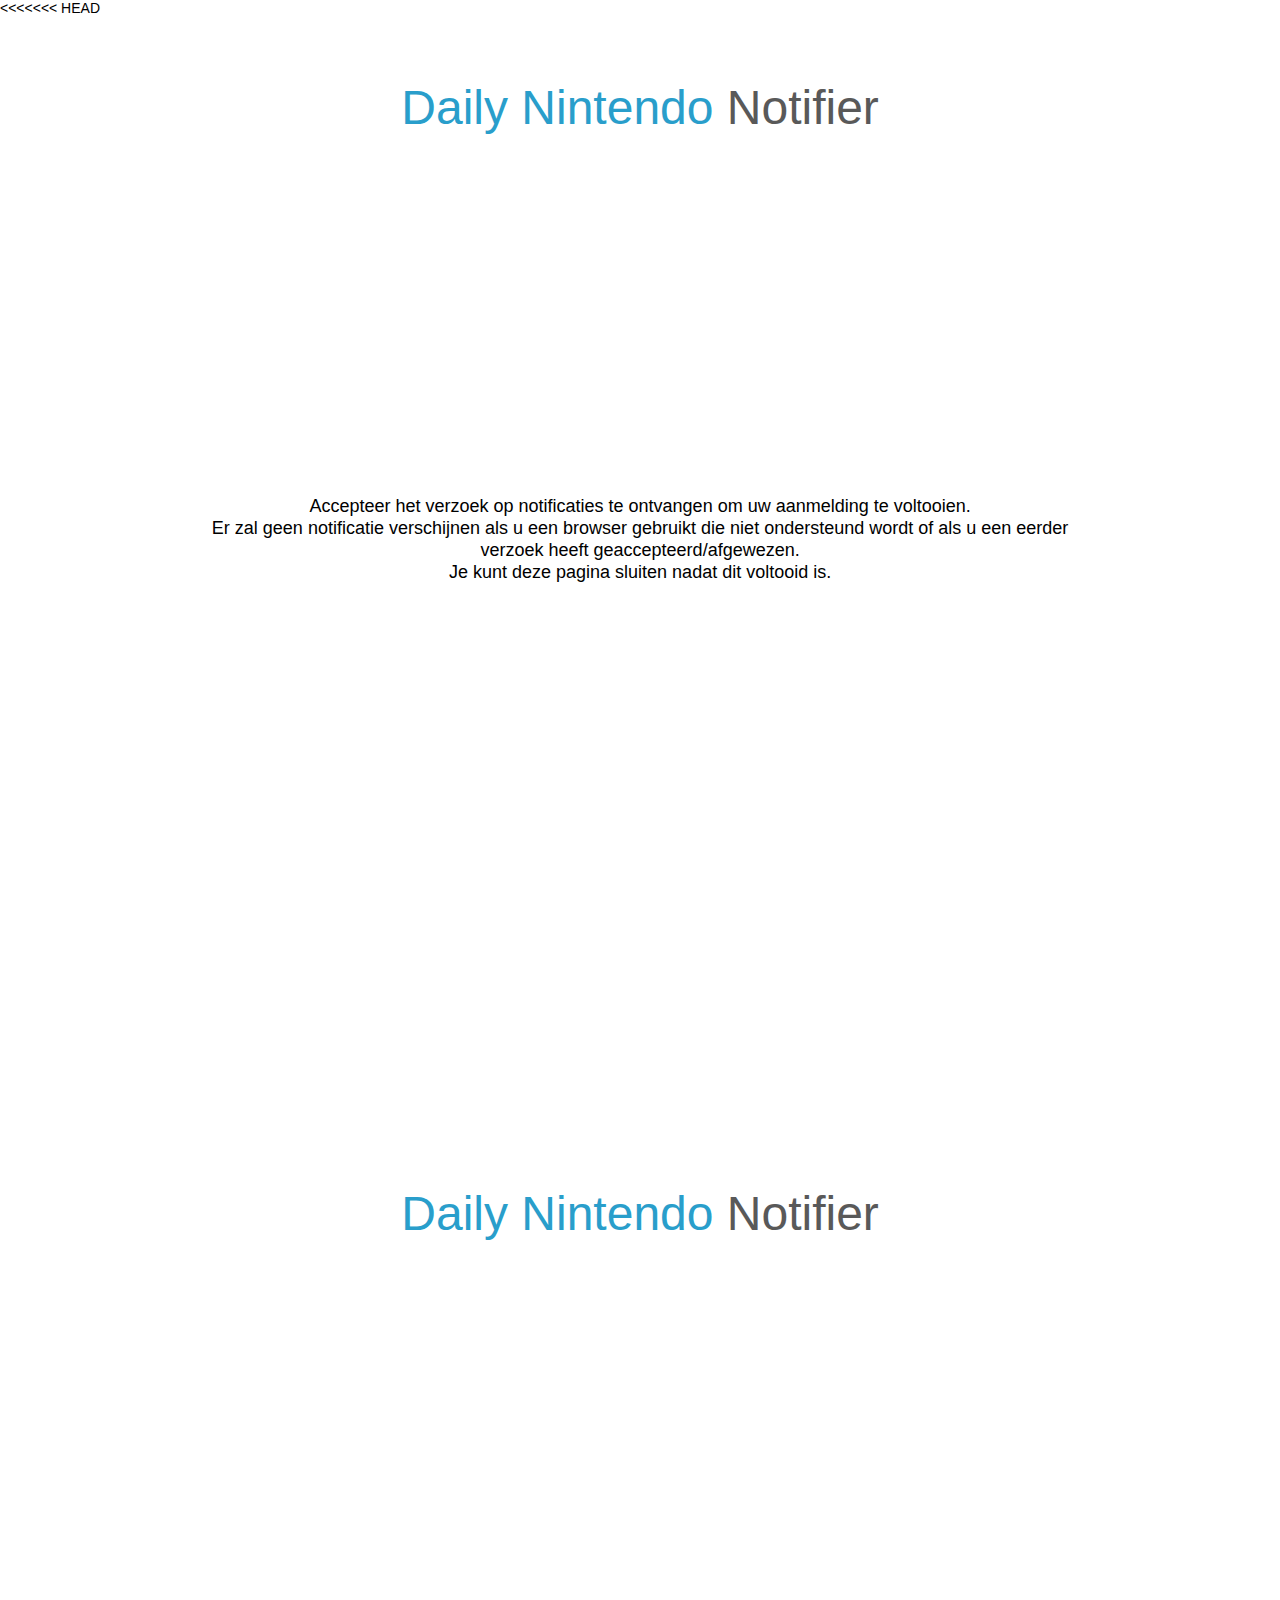
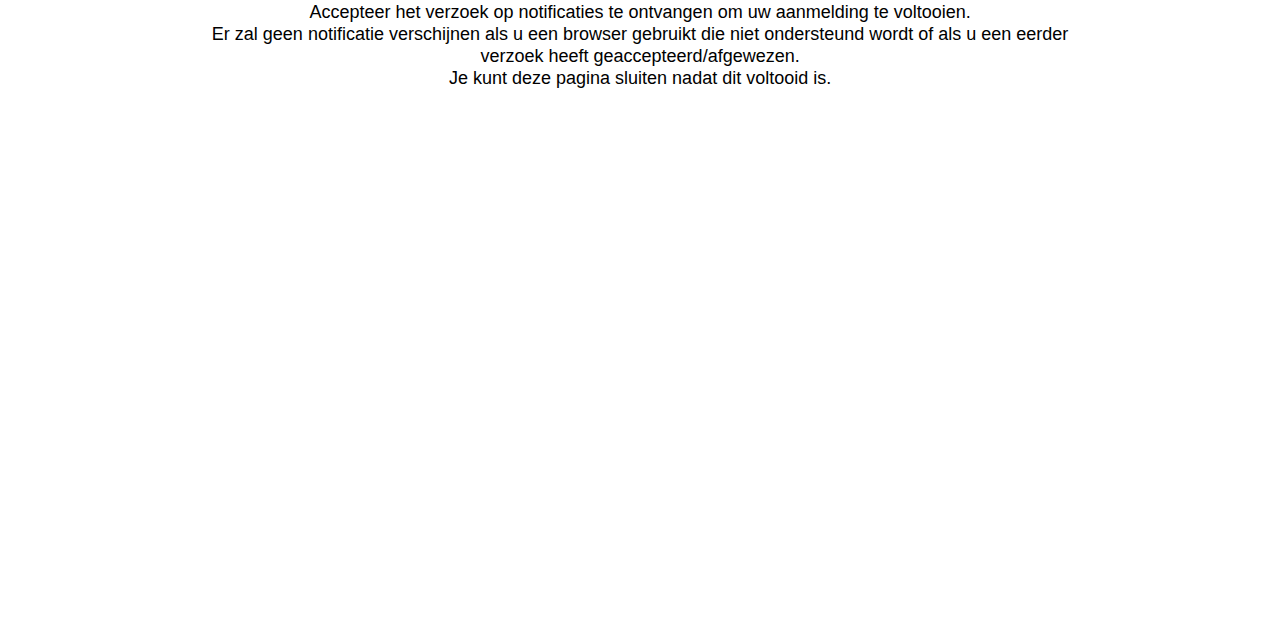
==== commit d975adfb: "Merge branch 'master' of https://github.com/jelle619/dailynintendonotifier" ====
--- a/aanmelding.html
+++ b/aanmelding.html
@@ -1,3 +1,4 @@
+<<<<<<< HEAD
 <!DOCTYPE html>
 <html class="nojs html css_verticalspacer" lang="en-GB">
  <head>
@@ -114,23 +115,135 @@
 var suppressMissingFileError = false
 </script>
   <script type="text/javascript">
+=======
+<!DOCTYPE html>
+<html class="nojs html css_verticalspacer" lang="en-GB">
+ <head>
+
+  <meta http-equiv="Content-type" content="text/html;charset=UTF-8"/>
+  <meta name="generator" content="2017.1.0.379"/>
+  <meta name="viewport" content="width=device-width, initial-scale=1.0"/>
+  
+  <script type="text/javascript">
+   // Update the 'nojs'/'js' class on the html node
+document.documentElement.className = document.documentElement.className.replace(/\bnojs\b/g, 'js');
+
+// Check that all required assets are uploaded and up-to-date
+if(typeof Muse == "undefined") window.Muse = {}; window.Muse.assets = {"required":["museutils.js", "museconfig.js", "jquery.watch.js", "require.js", "jquery.museresponsive.js", "aanmelding.css"], "outOfDate":[]};
+</script>
+  
+  <title>Aanmelding</title>
+  <!-- CSS -->
+  <link rel="stylesheet" type="text/css" href="css/site_global.css?crc=444006867"/>
+  <link rel="stylesheet" type="text/css" href="css/aanmelding.css?crc=475929111" id="pagesheet"/>
+  <!-- IE-only CSS -->
+  <!--[if lt IE 9]>
+  <link rel="stylesheet" type="text/css" href="css/nomq_aanmelding.css?crc=188380436" id="nomq_pagesheet"/>
+  <![endif]-->
+    <!--custom head HTML-->
+  <link rel="manifest" href="/manifest.json" />
+<script src="https://cdn.onesignal.com/sdks/OneSignalSDK.js" async=""></script>
+<script>
+  var OneSignal = window.OneSignal || [];
+  OneSignal.push(function() {
+    OneSignal.init({
+      appId: "85c69213-dd20-4297-94d5-2e8ff1c09bf4",
+    });
+  });
+
+window.alert("Uw aanmelding bij Daily Nintendo Notifier zal nu van start gaan.");
+</script>
+ </head>
+ <body>
+
+  <div class="breakpoint active" id="bp_infinity" data-min-width="871"><!-- responsive breakpoint node -->
+   <div class="clearfix borderbox" id="page"><!-- column -->
+    <div class="clearfix colelem" id="pu162-5"><!-- column -->
+     <div class="clearfix colelem shared_content" id="u162-5" data-muse-temp-textContainer-sizePolicy="true" data-muse-temp-textContainer-pinning="true" data-content-guid="u162-5_content"><!-- content -->
+      <p>Daily Nintendo <span id="u162-2">Notifier</span></p>
+     </div>
+     <div class="clip_frame colelem" id="u551"><!-- image -->
+      <img class="block temp_no_img_src" id="u551_img" data-orig-src="images/intro.png?crc=58498447" alt="" data-heightwidthratio="0.24632352941176472" data-image-width="272" data-image-height="67" src="images/blank.gif?crc=4208392903"/>
+     </div>
+     <div class="clearfix colelem shared_content" id="u163-8" data-muse-temp-textContainer-sizePolicy="true" data-muse-temp-textContainer-pinning="true" data-content-guid="u163-8_content"><!-- content -->
+      <p>Accepteer het verzoek op notificaties te ontvangen om uw aanmelding te voltooien.</p>
+      <p>Er zal geen notificatie verschijnen als u een browser gebruikt die niet ondersteund wordt of als u een eerder verzoek heeft geaccepteerd/afgewezen.</p>
+      <p>Je kunt deze pagina sluiten nadat dit voltooid is.</p>
+     </div>
+     <div class="clearfix colelem" id="pbuttonu181"><!-- group -->
+      <a class="nonblock nontext Button rounded-corners clearfix grpelem shared_content" id="buttonu181" href="https://github.com/jelle619/dailynintendonotifier" data-visibility="changed" style="visibility:hidden" data-content-guid="buttonu181_content"><!-- container box --><div class="clearfix grpelem" id="u182-4" data-muse-temp-textContainer-sizePolicy="true" data-muse-temp-textContainer-pinning="true"><!-- content --><p>Bekijk op GitHub</p></div></a>
+      <a class="nonblock nontext Button rounded-corners clearfix grpelem shared_content" id="buttonu187" href="index.html" data-visibility="changed" style="visibility:hidden" data-content-guid="buttonu187_content"><!-- container box --><div class="clearfix grpelem" id="u188-4" data-muse-temp-textContainer-sizePolicy="true" data-muse-temp-textContainer-pinning="true"><!-- content --><p>Terug naar Homepage</p></div></a>
+     </div>
+    </div>
+    <div class="verticalspacer" data-offset-top="431" data-content-above-spacer="431" data-content-below-spacer="61" data-sizePolicy="fixed" data-pintopage="page_fixedLeft"></div>
+   </div>
+  </div>
+  <div class="breakpoint" id="bp_870" data-min-width="621" data-max-width="870"><!-- responsive breakpoint node -->
+   <div class="clearfix borderbox temp_no_id" data-orig-id="page"><!-- column -->
+    <div class="clearfix colelem" id="pu551"><!-- column -->
+     <div class="clip_frame colelem temp_no_id" data-orig-id="u551"><!-- image -->
+      <img class="block temp_no_id temp_no_img_src" data-orig-src="images/intro.png?crc=58498447" alt="" data-heightwidthratio="0.242914979757085" data-image-width="247" data-image-height="60" data-orig-id="u551_img" src="images/blank.gif?crc=4208392903"/>
+     </div>
+     <span class="clearfix colelem placeholder" data-placeholder-for="u162-5_content"><!-- placeholder node --></span>
+     <span class="clearfix colelem placeholder" data-placeholder-for="u163-8_content"><!-- placeholder node --></span>
+     <span class="nonblock nontext Button rounded-corners clearfix colelem placeholder" data-placeholder-for="buttonu181_content"><!-- placeholder node --></span>
+     <span class="nonblock nontext Button rounded-corners clearfix colelem placeholder" data-placeholder-for="buttonu187_content"><!-- placeholder node --></span>
+    </div>
+    <div class="verticalspacer" data-offset-top="482" data-content-above-spacer="482" data-content-below-spacer="200" data-sizePolicy="fixed" data-pintopage="page_fixedLeft"></div>
+   </div>
+  </div>
+  <div class="breakpoint" id="bp_620" data-min-width="451" data-max-width="620"><!-- responsive breakpoint node -->
+   <div class="clearfix borderbox temp_no_id" data-orig-id="page"><!-- column -->
+    <div class="clearfix colelem temp_no_id" data-orig-id="pu551"><!-- column -->
+     <div class="clip_frame colelem temp_no_id" data-orig-id="u551"><!-- image -->
+      <img class="block temp_no_id temp_no_img_src" data-orig-src="images/intro.png?crc=58498447" alt="" data-heightwidthratio="0.24431818181818182" data-image-width="176" data-image-height="43" data-orig-id="u551_img" src="images/blank.gif?crc=4208392903"/>
+     </div>
+     <span class="clearfix colelem placeholder" data-placeholder-for="u162-5_content"><!-- placeholder node --></span>
+     <span class="clearfix colelem placeholder" data-placeholder-for="u163-8_content"><!-- placeholder node --></span>
+     <span class="nonblock nontext Button rounded-corners clearfix colelem placeholder" data-placeholder-for="buttonu181_content"><!-- placeholder node --></span>
+     <span class="nonblock nontext Button rounded-corners clearfix colelem placeholder" data-placeholder-for="buttonu187_content"><!-- placeholder node --></span>
+    </div>
+    <div class="verticalspacer" data-offset-top="526" data-content-above-spacer="525" data-content-below-spacer="157" data-sizePolicy="fixed" data-pintopage="page_fixedLeft"></div>
+   </div>
+  </div>
+  <div class="breakpoint" id="bp_450" data-max-width="450"><!-- responsive breakpoint node -->
+   <div class="clearfix borderbox temp_no_id" data-orig-id="page"><!-- column -->
+    <div class="clearfix colelem temp_no_id" data-orig-id="pu551"><!-- column -->
+     <div class="clip_frame colelem temp_no_id" data-orig-id="u551"><!-- image -->
+      <img class="block temp_no_id temp_no_img_src" data-orig-src="images/intro.png?crc=58498447" alt="" data-heightwidthratio="0.2421875" data-image-width="128" data-image-height="31" data-orig-id="u551_img" src="images/blank.gif?crc=4208392903"/>
+     </div>
+     <span class="clearfix colelem placeholder" data-placeholder-for="u162-5_content"><!-- placeholder node --></span>
+     <span class="clearfix colelem placeholder" data-placeholder-for="u163-8_content"><!-- placeholder node --></span>
+     <span class="nonblock nontext Button rounded-corners clearfix colelem placeholder" data-placeholder-for="buttonu181_content"><!-- placeholder node --></span>
+     <span class="nonblock nontext Button rounded-corners clearfix colelem placeholder" data-placeholder-for="buttonu187_content"><!-- placeholder node --></span>
+    </div>
+    <div class="verticalspacer" data-offset-top="583" data-content-above-spacer="582" data-content-below-spacer="100" data-sizePolicy="fixed" data-pintopage="page_fixedLeft"></div>
+   </div>
+  </div>
+  <!-- Other scripts -->
+  <script type="text/javascript">
+   // Decide weather to suppress missing file error or not based on preference setting
+var suppressMissingFileError = false
+</script>
+  <script type="text/javascript">
+>>>>>>> ee0a5b3b8fe5e4f79255cae31541934cdeea0ac8
    window.Muse.assets.check=function(d){if(!window.Muse.assets.checked){window.Muse.assets.checked=!0;var b={},c=function(a,b){if(window.getComputedStyle){var c=window.getComputedStyle(a,null);return c&&c.getPropertyValue(b)||c&&c[b]||""}if(document.documentElement.currentStyle)return(c=a.currentStyle)&&c[b]||a.style&&a.style[b]||"";return""},a=function(a){if(a.match(/^rgb/))return a=a.replace(/\s+/g,"").match(/([\d\,]+)/gi)[0].split(","),(parseInt(a[0])<<16)+(parseInt(a[1])<<8)+parseInt(a[2]);if(a.match(/^\#/))return parseInt(a.substr(1),
 16);return 0},g=function(g){for(var f=document.getElementsByTagName("link"),h=0;h<f.length;h++)if("text/css"==f[h].type){var i=(f[h].href||"").match(/\/?css\/([\w\-]+\.css)\?crc=(\d+)/);if(!i||!i[1]||!i[2])break;b[i[1]]=i[2]}f=document.createElement("div");f.className="version";f.style.cssText="display:none; width:1px; height:1px;";document.getElementsByTagName("body")[0].appendChild(f);for(h=0;h<Muse.assets.required.length;){var i=Muse.assets.required[h],l=i.match(/([\w\-\.]+)\.(\w+)$/),k=l&&l[1]?
 l[1]:null,l=l&&l[2]?l[2]:null;switch(l.toLowerCase()){case "css":k=k.replace(/\W/gi,"_").replace(/^([^a-z])/gi,"_$1");f.className+=" "+k;k=a(c(f,"color"));l=a(c(f,"backgroundColor"));k!=0||l!=0?(Muse.assets.required.splice(h,1),"undefined"!=typeof b[i]&&(k!=b[i]>>>24||l!=(b[i]&16777215))&&Muse.assets.outOfDate.push(i)):h++;f.className="version";break;case "js":h++;break;default:throw Error("Unsupported file type: "+l);}}d?d().jquery!="1.8.3"&&Muse.assets.outOfDate.push("jquery-1.8.3.min.js"):Muse.assets.required.push("jquery-1.8.3.min.js");
 f.parentNode.removeChild(f);if(Muse.assets.outOfDate.length||Muse.assets.required.length)f="Some files on the server may be missing or incorrect. Clear browser cache and try again. If the problem persists please contact website author.",g&&Muse.assets.outOfDate.length&&(f+="\nOut of date: "+Muse.assets.outOfDate.join(",")),g&&Muse.assets.required.length&&(f+="\nMissing: "+Muse.assets.required.join(",")),suppressMissingFileError?(f+="\nUse SuppressMissingFileError key in AppPrefs.xml to show missing file error pop up.",console.log(f)):alert(f)};location&&location.search&&location.search.match&&location.search.match(/muse_debug/gi)?
 setTimeout(function(){g(!0)},5E3):g()}};
-var muse_init=function(){require.config({baseUrl:""});require(["jquery","museutils","whatinput","jquery.watch","jquery.museresponsive"],function(d){var $ = d;$(document).ready(function(){try{
-window.Muse.assets.check($);/* body */
-Muse.Utils.transformMarkupToFixBrowserProblemsPreInit();/* body */
-Muse.Utils.prepHyperlinks(true);/* body */
-Muse.Utils.makeButtonsVisibleAfterSettingMinWidth();/* body */
-Muse.Utils.fullPage('#page');/* 100% height page */
-$( '.breakpoint' ).registerBreakpoint();/* Register breakpoints */
-Muse.Utils.transformMarkupToFixBrowserProblems();/* body */
+var muse_init=function(){require.config({baseUrl:""});require(["jquery","museutils","whatinput","jquery.watch","jquery.museresponsive"],function(d){var $ = d;$(document).ready(function(){try{
+window.Muse.assets.check($);/* body */
+Muse.Utils.transformMarkupToFixBrowserProblemsPreInit();/* body */
+Muse.Utils.prepHyperlinks(true);/* body */
+Muse.Utils.makeButtonsVisibleAfterSettingMinWidth();/* body */
+Muse.Utils.fullPage('#page');/* 100% height page */
+$( '.breakpoint' ).registerBreakpoint();/* Register breakpoints */
+Muse.Utils.transformMarkupToFixBrowserProblems();/* body */
 }catch(b){if(b&&"function"==typeof b.notify?b.notify():Muse.Assert.fail("Error calling selector function: "+b),false)throw b;}})})};
-
-</script>
-  <!-- RequireJS script -->
-  <script src="scripts/require.js?crc=3861931657" type="text/javascript" async data-main="scripts/museconfig.js?crc=144853533" onload="if (requirejs) requirejs.onError = function(requireType, requireModule) { if (requireType && requireType.toString && requireType.toString().indexOf && 0 <= requireType.toString().indexOf('#scripterror')) window.Muse.assets.check(); }" onerror="window.Muse.assets.check();"></script>
-   </body>
-</html>
+
+</script>
+  <!-- RequireJS script -->
+  <script src="scripts/require.js?crc=3861931657" type="text/javascript" async data-main="scripts/museconfig.js?crc=144853533" onload="if (requirejs) requirejs.onError = function(requireType, requireModule) { if (requireType && requireType.toString && requireType.toString().indexOf && 0 <= requireType.toString().indexOf('#scripterror')) window.Muse.assets.check(); }" onerror="window.Muse.assets.check();"></script>
+   </body>
+</html>
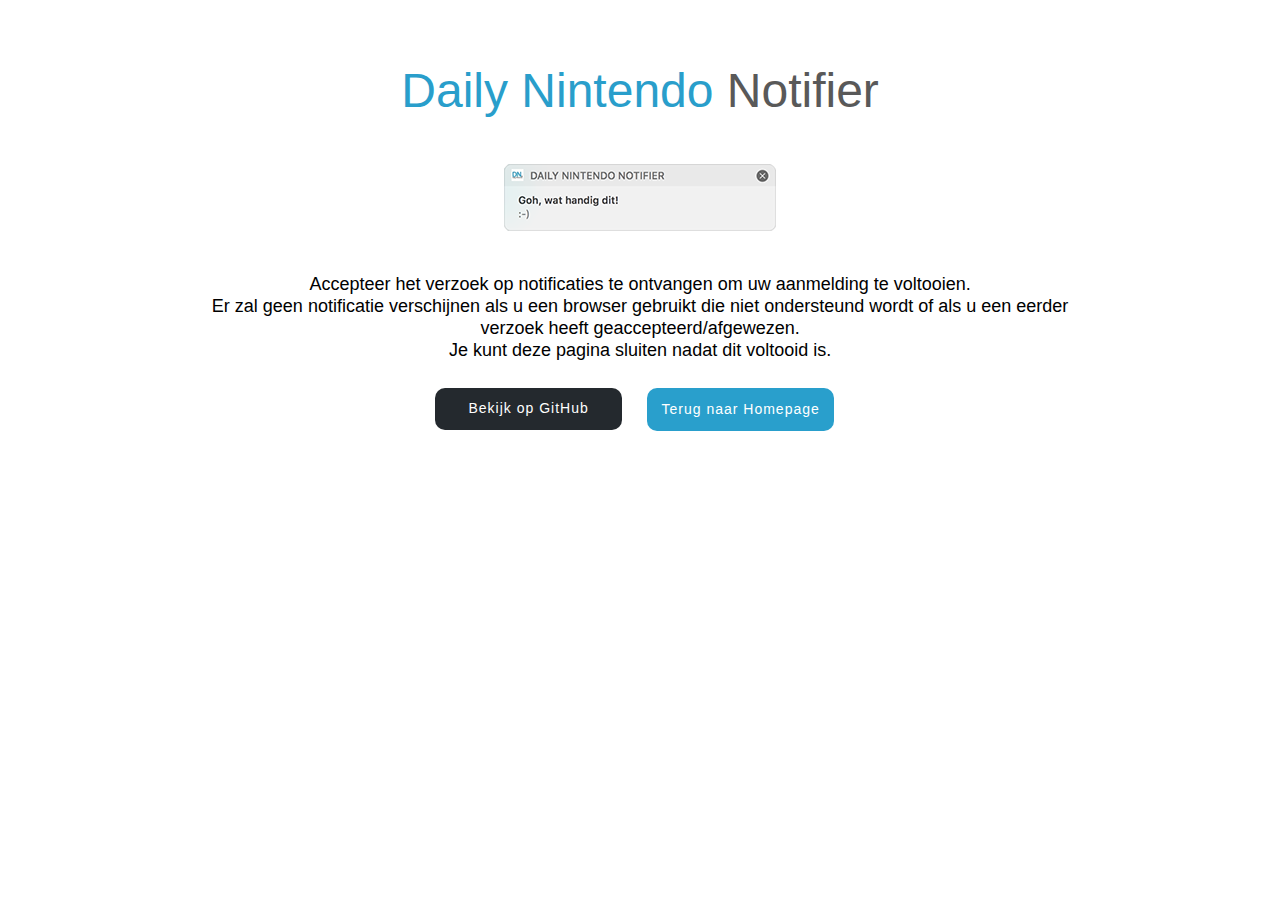
==== commit c9e14dc0: "Added privacy policy to website" ====
--- a/aanmelding.html
+++ b/aanmelding.html
@@ -1,4 +1,3 @@
-<<<<<<< HEAD
 <!DOCTYPE html>
 <html class="nojs html css_verticalspacer" lang="en-GB">
  <head>
@@ -115,135 +114,23 @@
 var suppressMissingFileError = false
 </script>
   <script type="text/javascript">
-=======
-<!DOCTYPE html>
-<html class="nojs html css_verticalspacer" lang="en-GB">
- <head>
-
-  <meta http-equiv="Content-type" content="text/html;charset=UTF-8"/>
-  <meta name="generator" content="2017.1.0.379"/>
-  <meta name="viewport" content="width=device-width, initial-scale=1.0"/>
-  
-  <script type="text/javascript">
-   // Update the 'nojs'/'js' class on the html node
-document.documentElement.className = document.documentElement.className.replace(/\bnojs\b/g, 'js');
-
-// Check that all required assets are uploaded and up-to-date
-if(typeof Muse == "undefined") window.Muse = {}; window.Muse.assets = {"required":["museutils.js", "museconfig.js", "jquery.watch.js", "require.js", "jquery.museresponsive.js", "aanmelding.css"], "outOfDate":[]};
-</script>
-  
-  <title>Aanmelding</title>
-  <!-- CSS -->
-  <link rel="stylesheet" type="text/css" href="css/site_global.css?crc=444006867"/>
-  <link rel="stylesheet" type="text/css" href="css/aanmelding.css?crc=475929111" id="pagesheet"/>
-  <!-- IE-only CSS -->
-  <!--[if lt IE 9]>
-  <link rel="stylesheet" type="text/css" href="css/nomq_aanmelding.css?crc=188380436" id="nomq_pagesheet"/>
-  <![endif]-->
-    <!--custom head HTML-->
-  <link rel="manifest" href="/manifest.json" />
-<script src="https://cdn.onesignal.com/sdks/OneSignalSDK.js" async=""></script>
-<script>
-  var OneSignal = window.OneSignal || [];
-  OneSignal.push(function() {
-    OneSignal.init({
-      appId: "85c69213-dd20-4297-94d5-2e8ff1c09bf4",
-    });
-  });
-
-window.alert("Uw aanmelding bij Daily Nintendo Notifier zal nu van start gaan.");
-</script>
- </head>
- <body>
-
-  <div class="breakpoint active" id="bp_infinity" data-min-width="871"><!-- responsive breakpoint node -->
-   <div class="clearfix borderbox" id="page"><!-- column -->
-    <div class="clearfix colelem" id="pu162-5"><!-- column -->
-     <div class="clearfix colelem shared_content" id="u162-5" data-muse-temp-textContainer-sizePolicy="true" data-muse-temp-textContainer-pinning="true" data-content-guid="u162-5_content"><!-- content -->
-      <p>Daily Nintendo <span id="u162-2">Notifier</span></p>
-     </div>
-     <div class="clip_frame colelem" id="u551"><!-- image -->
-      <img class="block temp_no_img_src" id="u551_img" data-orig-src="images/intro.png?crc=58498447" alt="" data-heightwidthratio="0.24632352941176472" data-image-width="272" data-image-height="67" src="images/blank.gif?crc=4208392903"/>
-     </div>
-     <div class="clearfix colelem shared_content" id="u163-8" data-muse-temp-textContainer-sizePolicy="true" data-muse-temp-textContainer-pinning="true" data-content-guid="u163-8_content"><!-- content -->
-      <p>Accepteer het verzoek op notificaties te ontvangen om uw aanmelding te voltooien.</p>
-      <p>Er zal geen notificatie verschijnen als u een browser gebruikt die niet ondersteund wordt of als u een eerder verzoek heeft geaccepteerd/afgewezen.</p>
-      <p>Je kunt deze pagina sluiten nadat dit voltooid is.</p>
-     </div>
-     <div class="clearfix colelem" id="pbuttonu181"><!-- group -->
-      <a class="nonblock nontext Button rounded-corners clearfix grpelem shared_content" id="buttonu181" href="https://github.com/jelle619/dailynintendonotifier" data-visibility="changed" style="visibility:hidden" data-content-guid="buttonu181_content"><!-- container box --><div class="clearfix grpelem" id="u182-4" data-muse-temp-textContainer-sizePolicy="true" data-muse-temp-textContainer-pinning="true"><!-- content --><p>Bekijk op GitHub</p></div></a>
-      <a class="nonblock nontext Button rounded-corners clearfix grpelem shared_content" id="buttonu187" href="index.html" data-visibility="changed" style="visibility:hidden" data-content-guid="buttonu187_content"><!-- container box --><div class="clearfix grpelem" id="u188-4" data-muse-temp-textContainer-sizePolicy="true" data-muse-temp-textContainer-pinning="true"><!-- content --><p>Terug naar Homepage</p></div></a>
-     </div>
-    </div>
-    <div class="verticalspacer" data-offset-top="431" data-content-above-spacer="431" data-content-below-spacer="61" data-sizePolicy="fixed" data-pintopage="page_fixedLeft"></div>
-   </div>
-  </div>
-  <div class="breakpoint" id="bp_870" data-min-width="621" data-max-width="870"><!-- responsive breakpoint node -->
-   <div class="clearfix borderbox temp_no_id" data-orig-id="page"><!-- column -->
-    <div class="clearfix colelem" id="pu551"><!-- column -->
-     <div class="clip_frame colelem temp_no_id" data-orig-id="u551"><!-- image -->
-      <img class="block temp_no_id temp_no_img_src" data-orig-src="images/intro.png?crc=58498447" alt="" data-heightwidthratio="0.242914979757085" data-image-width="247" data-image-height="60" data-orig-id="u551_img" src="images/blank.gif?crc=4208392903"/>
-     </div>
-     <span class="clearfix colelem placeholder" data-placeholder-for="u162-5_content"><!-- placeholder node --></span>
-     <span class="clearfix colelem placeholder" data-placeholder-for="u163-8_content"><!-- placeholder node --></span>
-     <span class="nonblock nontext Button rounded-corners clearfix colelem placeholder" data-placeholder-for="buttonu181_content"><!-- placeholder node --></span>
-     <span class="nonblock nontext Button rounded-corners clearfix colelem placeholder" data-placeholder-for="buttonu187_content"><!-- placeholder node --></span>
-    </div>
-    <div class="verticalspacer" data-offset-top="482" data-content-above-spacer="482" data-content-below-spacer="200" data-sizePolicy="fixed" data-pintopage="page_fixedLeft"></div>
-   </div>
-  </div>
-  <div class="breakpoint" id="bp_620" data-min-width="451" data-max-width="620"><!-- responsive breakpoint node -->
-   <div class="clearfix borderbox temp_no_id" data-orig-id="page"><!-- column -->
-    <div class="clearfix colelem temp_no_id" data-orig-id="pu551"><!-- column -->
-     <div class="clip_frame colelem temp_no_id" data-orig-id="u551"><!-- image -->
-      <img class="block temp_no_id temp_no_img_src" data-orig-src="images/intro.png?crc=58498447" alt="" data-heightwidthratio="0.24431818181818182" data-image-width="176" data-image-height="43" data-orig-id="u551_img" src="images/blank.gif?crc=4208392903"/>
-     </div>
-     <span class="clearfix colelem placeholder" data-placeholder-for="u162-5_content"><!-- placeholder node --></span>
-     <span class="clearfix colelem placeholder" data-placeholder-for="u163-8_content"><!-- placeholder node --></span>
-     <span class="nonblock nontext Button rounded-corners clearfix colelem placeholder" data-placeholder-for="buttonu181_content"><!-- placeholder node --></span>
-     <span class="nonblock nontext Button rounded-corners clearfix colelem placeholder" data-placeholder-for="buttonu187_content"><!-- placeholder node --></span>
-    </div>
-    <div class="verticalspacer" data-offset-top="526" data-content-above-spacer="525" data-content-below-spacer="157" data-sizePolicy="fixed" data-pintopage="page_fixedLeft"></div>
-   </div>
-  </div>
-  <div class="breakpoint" id="bp_450" data-max-width="450"><!-- responsive breakpoint node -->
-   <div class="clearfix borderbox temp_no_id" data-orig-id="page"><!-- column -->
-    <div class="clearfix colelem temp_no_id" data-orig-id="pu551"><!-- column -->
-     <div class="clip_frame colelem temp_no_id" data-orig-id="u551"><!-- image -->
-      <img class="block temp_no_id temp_no_img_src" data-orig-src="images/intro.png?crc=58498447" alt="" data-heightwidthratio="0.2421875" data-image-width="128" data-image-height="31" data-orig-id="u551_img" src="images/blank.gif?crc=4208392903"/>
-     </div>
-     <span class="clearfix colelem placeholder" data-placeholder-for="u162-5_content"><!-- placeholder node --></span>
-     <span class="clearfix colelem placeholder" data-placeholder-for="u163-8_content"><!-- placeholder node --></span>
-     <span class="nonblock nontext Button rounded-corners clearfix colelem placeholder" data-placeholder-for="buttonu181_content"><!-- placeholder node --></span>
-     <span class="nonblock nontext Button rounded-corners clearfix colelem placeholder" data-placeholder-for="buttonu187_content"><!-- placeholder node --></span>
-    </div>
-    <div class="verticalspacer" data-offset-top="583" data-content-above-spacer="582" data-content-below-spacer="100" data-sizePolicy="fixed" data-pintopage="page_fixedLeft"></div>
-   </div>
-  </div>
-  <!-- Other scripts -->
-  <script type="text/javascript">
-   // Decide weather to suppress missing file error or not based on preference setting
-var suppressMissingFileError = false
-</script>
-  <script type="text/javascript">
->>>>>>> ee0a5b3b8fe5e4f79255cae31541934cdeea0ac8
    window.Muse.assets.check=function(d){if(!window.Muse.assets.checked){window.Muse.assets.checked=!0;var b={},c=function(a,b){if(window.getComputedStyle){var c=window.getComputedStyle(a,null);return c&&c.getPropertyValue(b)||c&&c[b]||""}if(document.documentElement.currentStyle)return(c=a.currentStyle)&&c[b]||a.style&&a.style[b]||"";return""},a=function(a){if(a.match(/^rgb/))return a=a.replace(/\s+/g,"").match(/([\d\,]+)/gi)[0].split(","),(parseInt(a[0])<<16)+(parseInt(a[1])<<8)+parseInt(a[2]);if(a.match(/^\#/))return parseInt(a.substr(1),
 16);return 0},g=function(g){for(var f=document.getElementsByTagName("link"),h=0;h<f.length;h++)if("text/css"==f[h].type){var i=(f[h].href||"").match(/\/?css\/([\w\-]+\.css)\?crc=(\d+)/);if(!i||!i[1]||!i[2])break;b[i[1]]=i[2]}f=document.createElement("div");f.className="version";f.style.cssText="display:none; width:1px; height:1px;";document.getElementsByTagName("body")[0].appendChild(f);for(h=0;h<Muse.assets.required.length;){var i=Muse.assets.required[h],l=i.match(/([\w\-\.]+)\.(\w+)$/),k=l&&l[1]?
 l[1]:null,l=l&&l[2]?l[2]:null;switch(l.toLowerCase()){case "css":k=k.replace(/\W/gi,"_").replace(/^([^a-z])/gi,"_$1");f.className+=" "+k;k=a(c(f,"color"));l=a(c(f,"backgroundColor"));k!=0||l!=0?(Muse.assets.required.splice(h,1),"undefined"!=typeof b[i]&&(k!=b[i]>>>24||l!=(b[i]&16777215))&&Muse.assets.outOfDate.push(i)):h++;f.className="version";break;case "js":h++;break;default:throw Error("Unsupported file type: "+l);}}d?d().jquery!="1.8.3"&&Muse.assets.outOfDate.push("jquery-1.8.3.min.js"):Muse.assets.required.push("jquery-1.8.3.min.js");
 f.parentNode.removeChild(f);if(Muse.assets.outOfDate.length||Muse.assets.required.length)f="Some files on the server may be missing or incorrect. Clear browser cache and try again. If the problem persists please contact website author.",g&&Muse.assets.outOfDate.length&&(f+="\nOut of date: "+Muse.assets.outOfDate.join(",")),g&&Muse.assets.required.length&&(f+="\nMissing: "+Muse.assets.required.join(",")),suppressMissingFileError?(f+="\nUse SuppressMissingFileError key in AppPrefs.xml to show missing file error pop up.",console.log(f)):alert(f)};location&&location.search&&location.search.match&&location.search.match(/muse_debug/gi)?
 setTimeout(function(){g(!0)},5E3):g()}};
-var muse_init=function(){require.config({baseUrl:""});require(["jquery","museutils","whatinput","jquery.watch","jquery.museresponsive"],function(d){var $ = d;$(document).ready(function(){try{
-window.Muse.assets.check($);/* body */
-Muse.Utils.transformMarkupToFixBrowserProblemsPreInit();/* body */
-Muse.Utils.prepHyperlinks(true);/* body */
-Muse.Utils.makeButtonsVisibleAfterSettingMinWidth();/* body */
-Muse.Utils.fullPage('#page');/* 100% height page */
-$( '.breakpoint' ).registerBreakpoint();/* Register breakpoints */
-Muse.Utils.transformMarkupToFixBrowserProblems();/* body */
+var muse_init=function(){require.config({baseUrl:""});require(["jquery","museutils","whatinput","jquery.watch","jquery.museresponsive"],function(d){var $ = d;$(document).ready(function(){try{
+window.Muse.assets.check($);/* body */
+Muse.Utils.transformMarkupToFixBrowserProblemsPreInit();/* body */
+Muse.Utils.prepHyperlinks(true);/* body */
+Muse.Utils.makeButtonsVisibleAfterSettingMinWidth();/* body */
+Muse.Utils.fullPage('#page');/* 100% height page */
+$( '.breakpoint' ).registerBreakpoint();/* Register breakpoints */
+Muse.Utils.transformMarkupToFixBrowserProblems();/* body */
 }catch(b){if(b&&"function"==typeof b.notify?b.notify():Muse.Assert.fail("Error calling selector function: "+b),false)throw b;}})})};
-
-</script>
-  <!-- RequireJS script -->
-  <script src="scripts/require.js?crc=3861931657" type="text/javascript" async data-main="scripts/museconfig.js?crc=144853533" onload="if (requirejs) requirejs.onError = function(requireType, requireModule) { if (requireType && requireType.toString && requireType.toString().indexOf && 0 <= requireType.toString().indexOf('#scripterror')) window.Muse.assets.check(); }" onerror="window.Muse.assets.check();"></script>
-   </body>
-</html>
+
+</script>
+  <!-- RequireJS script -->
+  <script src="scripts/require.js?crc=3861931657" type="text/javascript" async data-main="scripts/museconfig.js?crc=144853533" onload="if (requirejs) requirejs.onError = function(requireType, requireModule) { if (requireType && requireType.toString && requireType.toString().indexOf && 0 <= requireType.toString().indexOf('#scripterror')) window.Muse.assets.check(); }" onerror="window.Muse.assets.check();"></script>
+   </body>
+</html>
